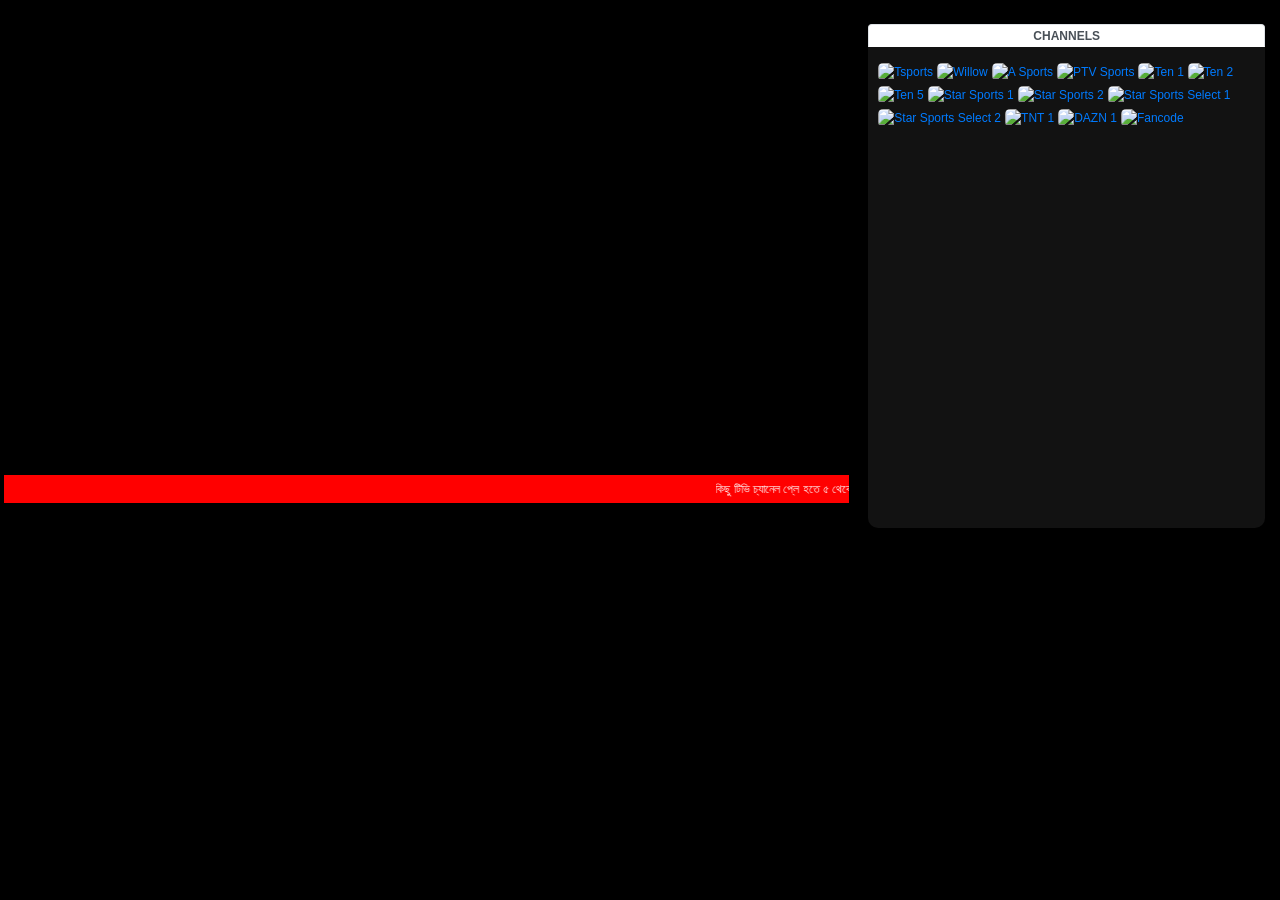
==== index.html @ 1d122473 "Add files via upload" ====
<!DOCTYPE html>
<html lang="en">
<head>
    
    <meta name="referrer" content="no-referrer">
    <meta charset="utf-8">
    <meta name="viewport" content="width=device-width, initial-scale=1.0" />
    <meta http-equiv="refresh" content="7200">
    <meta name="description" content="Watch Live TV Channels On Maruf TV. Join Now For The Best Streaming Experience!">
    <meta name="keywords" content="Maruf TV, sporTV, Easy TV">
    <meta name="robots" content="index, follow">

    <title>Maruf TV</title>
    <!-- Updated favicon URL -->
    <link rel="icon" href="https://static.vecteezy.com/system/resources/previews/010/148/316/original/tv-icon-sign-symbol-design-free-png.png" type="image/png">
    <!-- Latest compiled and minified CSS -->
    <link rel="stylesheet" href="css/bootstrap.min.css">
    <!-- jQuery library -->
    <link href="css/video-js.css" rel="stylesheet">
    <link href="css/style.css" rel="stylesheet">
    
    <link rel="stylesheet" href="https://maxcdn.bootstrapcdn.com/font-awesome/4.5.0/css/font-awesome.min.css">
    <link href="https://fonts.googleapis.com/css?family=Merriweather:400,900,900i" rel="stylesheet">


    
    
    <style>
#button {
  display: inline-block;
  background-color: #FF0000;
  width: 35px;
  height: 35px;
  text-align: center;
  text-decoration: none;
  border-radius: 4px;
  position: fixed;
  bottom: 30px;
  right: 30px;
  transition: background-color .3s, 
    opacity .5s, visibility .5s;
  opacity: 0;
  visibility: hidden;
  z-index: 1000;
}
#button::after {
  text-decoration: none;
  content: "\f077";
  font-family: FontAwesome;
  font-weight: normal;
  font-style: normal;
  font-size: 2em;
  line-height: 35px;
  color: #fff;
}

#button:active {
  background-color: #555;
}
#button.show {
  opacity: 1;
  visibility: visible;
}
@media (min-width: 500px) {
  #button {
    margin: 30px;
  }


        .embed-responsive {
            position: relative;
            width: 100%;
            height: 0;
            padding-bottom: 56.25%; /* 16:9 aspect ratio */
        }

        .embed-responsive iframe {
            position: absolute;
            top: 0;
            left: 0;
            width: 100%;
            height: 100%;
        }

        /* Adjust notice for compact view */
        .marquee-section {
            margin-top: 15px;
            text-align: center;
        }

        /* For small screens, keep everything compact */
        @media (max-width: 768px) {
            .embed-responsive {
                padding-bottom: 56.25%; /* 16:9 aspect ratio */
            }

            .marquee-section {
                font-size: 14px;
            }

            .janiD {
                font-size: 14px;
            }
        }
    </style>
</head>
<body id="body">
    <div class="container-fluid">
        <div class="row justify-content-center">
            <div class="tvtop col-12 col-lg-8 mt-4 p-1">
               
			
                <!-- Embedded Player Section -->
                <div class="embed-responsive embed-responsive-16by9">
                    <div id="player" class="embed-responsive-item">
                        <iframe name="view" scrolling="no" src="https://n.shopnojaal.top/ayna/play.php?id=fc95d30e-5323-4c12-bb38-7a1e3f04acc2" allowfullscreen></iframe>
                    </div>
                </div>



<marquee style="background:red;color:white;padding:5px;margin-bottom:1rem">
    কিছু টিভি চ্যানেল প্লে হতে ৫ থেকে ১০ সেকেন্ড টাইম নিতে পারে, তবে সেটা সার্ভার ও আপনার ইন্টারনেটের উপর নির্ভর করবে।  - Disclaimer: We do not host or own any TV content shown on this site. All streams are sourced from publicly available third-party links for informational purposes only.
</marquee>		
            
        
            </div>

            <!-- Channel List Section -->
            <div class="col-12 col-lg-4 mt-4">
                <div class="channel-list mx-auto" style="-webkit-backdrop-filter: blur(8px); backdrop-filter: blur(8px); background-color: #6e6e6e29; border-radius: 10px;">
                    <ul class="nav nav-tabs nav-justified" style="margin-bottom: 15px;">
                        <li class="nav-item">
                            <a class="nav-link active" data-type="Live">Channels</a>
                        </li>
                       
                    </ul>
                    <ul id="vidlink" class="thumbnail-slider flex-container">
                        <div class="row" id="channel-list">
                            <!-- Channels will be dynamically loaded here -->
                        </div>
                    </ul>
                </div>
            </div>
        </div>
    </div>

    <!-- Latest compiled JavaScript -->
    <script src="js/jquery.min.js"></script>
    <script src="js/scripts.js"></script>
    <script>
        $(document).ready(function() {
            // Load channels from external JSON file
            $.getJSON('channels.json', function(data) {
                loadChannels(data);
            });

            // Function to load channels
            function loadChannels(data) {
                const channelList = $('#channel-list');
                channelList.empty();

                // Load all channels by default
                for (const type in data) {
                    data[type].forEach(channel => {
                        const channelItem = `
                            <li class="${type}">
                                <a id="myLink" onclick="view.location.href='${channel.url}'" class='channel flex-item'>
                                    <img src="${channel.logo}" alt="${channel.name}">
                                </a>
                            </li>
                        `;
                        channelList.append(channelItem);
                    });
                }

                // Tab click event to filter channels
                $('.nav-link').on('click', function() {
                    const type = $(this).data('type');
                    $('.nav-link').removeClass('active');
                    $(this).addClass('active');

                    channelList.empty();
                    data[type].forEach(channel => {
                        const channelItem = `
                            <li class="${type}">
                                <a id="myLink" onclick="view.location.href='${channel.url}'" class='channel flex-item'>
                                    <img src="${channel.logo}" alt="${channel.name}">
                                </a>
                            </li>
                        `;
                        channelList.append(channelItem);
                    });
                });
            }
        });
    </script>
    
    
    
    
    
<!-- Back to top button -->
<a id="button"></a>
    
 <script>    
    var btn = $('#button');

$(window).scroll(function() {
  if ($(window).scrollTop() > 300) {
    btn.addClass('show');
  } else {
    btn.removeClass('show');
  }
});

btn.on('click', function(e) {
  e.preventDefault();
  $('html, body').animate({scrollTop:0}, '300');
});

 </script>
    
    
   
   
   
   
   
   
   
   
   
   
     
<style>
#fredflix-modal-overlay {
    position: fixed;
    z-index: 9999;
    top: 0; left: 0;
    width: 100%; height: 100%;
    background-color: rgba(0, 0, 0, 0.85);
    display: none;
    justify-content: center;
    align-items: center;
    backdrop-filter: blur(4px);
}

#fredflix-modal {
    background: #1b1b1b;
    padding: 30px 25px;
    max-width: 420px;
    width: 90%;
    color: #eaeaea;
    border-radius: 12px;
    text-align: center;
    font-family: 'Segoe UI', sans-serif;
    position: relative;
}

#fredflix-modal h2 {
    color: #e50914;
    font-size: 22px;
    margin-bottom: 14px;
}

#fredflix-modal p {
    font-size: 15px;
    line-height: 1.6;
    margin-bottom: 20px;
    color: #ccc;
}

#fredflix-modal iframe {
    width: 100%;
    height: 90px;
    border: none;
    margin-bottom: 20px;
    background: #000;
    border-radius: 6px;
}

#fredflix-continue-btn {
    background-color: #e50914;
    color: #fff;
    border: none;
    padding: 10px 22px;
    font-size: 15px;
    font-weight: bold;
    border-radius: 6px;
    cursor: pointer;
    transition: background 0.25s ease;
}
#fredflix-continue-btn:hover {
    background-color: #c20711;
}

/* Close Button */
#fredflix-close-btn {
    position: absolute;
    top: 10px;
    right: 14px;
    font-size: 20px;
    color: #bbb;
    cursor: pointer;
    display: none; 
    transition: color 0.3s;
}
#fredflix-close-btn:hover {
    color: #fff;
}

/* Countdown text */
#fredflix-countdown {
    position: absolute;
    top: 10px;
    right: 14px;
    font-size: 15px;
    color: #aaa;
    font-weight: bold;
}
</style>


<script>
const adLink = "https://organizerprocedure.com/r2b3235jx9?key=e71daf701864776e7f3ce3b159a13385";
const intervals = [180000, 180000, 180000, 300000, 300000, 300000, 300000];
let intervalIndex = 0;
let popupCount = 0;

function showFredflixModal() {
    const overlay = document.getElementById("fredflix-modal-overlay");
    const closeBtn = document.getElementById("fredflix-close-btn");
    const countdownEl = document.getElementById("fredflix-countdown");

    overlay.style.display = "flex";
    popupCount++;

    // প্রথমবার বা যেকোনো popup এ countdown চালু হবে
    let timeLeft = 5; // ৫ সেকেন্ড কাউন্টডাউন
    closeBtn.style.display = "none";
    countdownEl.style.display = "block";
    countdownEl.textContent = `${timeLeft}s`;

    let timer = setInterval(() => {
        timeLeft--;
        if (timeLeft > 0) {
            countdownEl.textContent = `${timeLeft}s`;
        } else {
            clearInterval(timer);
            countdownEl.style.display = "none";
            closeBtn.style.display = "block";
        }
    }, 1000);
}

function hideFredflixModalAndOpenAd() {
    window.open(adLink, "_blank");
    document.getElementById("fredflix-modal-overlay").style.display = "none";
    scheduleNextPopup();
}

function hideFredflixModalOnly() {
    document.getElementById("fredflix-modal-overlay").style.display = "none";
    scheduleNextPopup();
}

function scheduleNextPopup() {
    if (intervalIndex >= intervals.length) intervalIndex = intervals.length - 1;
    setTimeout(showFredflixModal, intervals[intervalIndex++]);
}

document.addEventListener("DOMContentLoaded", function () {
    setTimeout(showFredflixModal, 15000); // প্রথমবার 15s পরে আসবে

    document.body.insertAdjacentHTML("beforeend", `
    <div id="fredflix-modal-overlay">
        <div id="fredflix-modal">
            <span id="fredflix-countdown"></span>
            <span id="fredflix-close-btn">✖</span>
            <h2>Support Our Service</h2>
            <p>We keep this service free by showing occasional ads. Your support helps us continue.</p>
            <p>মাঝে মাঝে বিজ্ঞাপন দেখিয়ে আমরা এই পরিষেবাটি বিনামূল্যে রাখি। আপনার সহায়তা আমাদের চালিয়ে যেতে সাহায্য করবে।</p>
            <iframe src="${adLink}" loading="lazy"></iframe>
            <button id="fredflix-continue-btn">Continue</button>
        </div>
    </div>
    `);

    document.getElementById("fredflix-continue-btn")
        .addEventListener("click", hideFredflixModalAndOpenAd);

    document.getElementById("fredflix-close-btn")
        .addEventListener("click", hideFredflixModalOnly);
});
</script>
   
   
   
   
   <script>
 // রাইট-ক্লিক নিষ্ক্রিয় করা
        document.addEventListener('contextmenu', function(event) {
            event.preventDefault();
            alert("Sorry! Right-click is disabled.");
        });

        // কীবোর্ড শর্টকাট নিষ্ক্রিয় করা
        document.addEventListener('keydown', function(event) {
            // F12 (ডেভেলপার টুলস)
            if (event.key === 'F12') {
                event.preventDefault();
                alert("F12 is disabled.");
            }

            // Ctrl+Shift+I (Inspect Element)
            if (event.ctrlKey && event.shiftKey && event.key === 'I') {
                event.preventDefault();
                alert("Inspect element is disabled.");
            }

            // Ctrl+Shift+J (Console)
            if (event.ctrlKey && event.shiftKey && event.key === 'J') {
                event.preventDefault();
                alert("Console is disabled.");
            }

            // Ctrl+U (View Source Code)
            if (event.ctrlKey && event.key === 'u') {
                event.preventDefault();
                alert("View source is disabled.");
            }

            // Ctrl+S (Save Page)
            if (event.ctrlKey && event.key === 's') {
                event.preventDefault();
                alert("Save page is disabled.");
            }

            // Ctrl+P (Print)
            if (event.ctrlKey && event.key === 'p') {
                event.preventDefault();
                alert("Print is disabled.");
            }
        });



// Security Features
document.addEventListener('contextmenu', (event) => event.preventDefault());
document.addEventListener('keydown', (event) => {
    if (event.key === 'F12' || 
        (event.ctrlKey && event.shiftKey && ['I', 'J', 'C'].includes(event.key)) || 
        (event.ctrlKey && event.key === 'U')) {
        event.preventDefault();
    }
});

</script>
    
    
</body>
</html>
---- css/video-js.css ----
@charset "UTF-8";
.vjs-modal-dialog .vjs-modal-dialog-content, .video-js .vjs-modal-dialog, .vjs-button > .vjs-icon-placeholder:before, .video-js .vjs-big-play-button .vjs-icon-placeholder:before {
  position: absolute;
  top: 0;
  left: 0;
  width: 100%;
  height: 100%;
}

.vjs-button > .vjs-icon-placeholder:before, .video-js .vjs-big-play-button .vjs-icon-placeholder:before {
  text-align: center;
}

@font-face {
  font-family: VideoJS;
  src: url([data-uri]) format("woff");
  font-weight: normal;
  font-style: normal;
}
.vjs-icon-play, .video-js .vjs-play-control .vjs-icon-placeholder, .video-js .vjs-big-play-button .vjs-icon-placeholder:before {
  font-family: VideoJS;
  font-weight: normal;
  font-style: normal;
}
.vjs-icon-play:before, .video-js .vjs-play-control .vjs-icon-placeholder:before, .video-js .vjs-big-play-button .vjs-icon-placeholder:before {
  content: "\f101";
}

.vjs-icon-play-circle {
  font-family: VideoJS;
  font-weight: normal;
  font-style: normal;
}
.vjs-icon-play-circle:before {
  content: "\f102";
}

.vjs-icon-pause, .video-js .vjs-play-control.vjs-playing .vjs-icon-placeholder {
  font-family: VideoJS;
  font-weight: normal;
  font-style: normal;
}
.vjs-icon-pause:before, .video-js .vjs-play-control.vjs-playing .vjs-icon-placeholder:before {
  content: "\f103";
}

.vjs-icon-volume-mute, .video-js .vjs-mute-control.vjs-vol-0 .vjs-icon-placeholder {
  font-family: VideoJS;
  font-weight: normal;
  font-style: normal;
}
.vjs-icon-volume-mute:before, .video-js .vjs-mute-control.vjs-vol-0 .vjs-icon-placeholder:before {
  content: "\f104";
}

.vjs-icon-volume-low, .video-js .vjs-mute-control.vjs-vol-1 .vjs-icon-placeholder {
  font-family: VideoJS;
  font-weight: normal;
  font-style: normal;
}
.vjs-icon-volume-low:before, .video-js .vjs-mute-control.vjs-vol-1 .vjs-icon-placeholder:before {
  content: "\f105";
}

.vjs-icon-volume-mid, .video-js .vjs-mute-control.vjs-vol-2 .vjs-icon-placeholder {
  font-family: VideoJS;
  font-weight: normal;
  font-style: normal;
}
.vjs-icon-volume-mid:before, .video-js .vjs-mute-control.vjs-vol-2 .vjs-icon-placeholder:before {
  content: "\f106";
}

.vjs-icon-volume-high, .video-js .vjs-mute-control .vjs-icon-placeholder {
  font-family: VideoJS;
  font-weight: normal;
  font-style: normal;
}
.vjs-icon-volume-high:before, .video-js .vjs-mute-control .vjs-icon-placeholder:before {
  content: "\f107";
}

.vjs-icon-fullscreen-enter, .video-js .vjs-fullscreen-control .vjs-icon-placeholder {
  font-family: VideoJS;
  font-weight: normal;
  font-style: normal;
}
.vjs-icon-fullscreen-enter:before, .video-js .vjs-fullscreen-control .vjs-icon-placeholder:before {
  content: "\f108";
}

.vjs-icon-fullscreen-exit, .video-js.vjs-fullscreen .vjs-fullscreen-control .vjs-icon-placeholder {
  font-family: VideoJS;
  font-weight: normal;
  font-style: normal;
}
.vjs-icon-fullscreen-exit:before, .video-js.vjs-fullscreen .vjs-fullscreen-control .vjs-icon-placeholder:before {
  content: "\f109";
}

.vjs-icon-square {
  font-family: VideoJS;
  font-weight: normal;
  font-style: normal;
}
.vjs-icon-square:before {
  content: "\f10a";
}

.vjs-icon-spinner {
  font-family: VideoJS;
  font-weight: normal;
  font-style: normal;
}
.vjs-icon-spinner:before {
  content: "\f10b";
}

.vjs-icon-subtitles, .video-js .vjs-subs-caps-button .vjs-icon-placeholder,
.video-js.video-js:lang(en-GB) .vjs-subs-caps-button .vjs-icon-placeholder,
.video-js.video-js:lang(en-IE) .vjs-subs-caps-button .vjs-icon-placeholder,
.video-js.video-js:lang(en-AU) .vjs-subs-caps-button .vjs-icon-placeholder,
.video-js.video-js:lang(en-NZ) .vjs-subs-caps-button .vjs-icon-placeholder, .video-js .vjs-subtitles-button .vjs-icon-placeholder {
  font-family: VideoJS;
  font-weight: normal;
  font-style: normal;
}
.vjs-icon-subtitles:before, .video-js .vjs-subs-caps-button .vjs-icon-placeholder:before,
.video-js.video-js:lang(en-GB) .vjs-subs-caps-button .vjs-icon-placeholder:before,
.video-js.video-js:lang(en-IE) .vjs-subs-caps-button .vjs-icon-placeholder:before,
.video-js.video-js:lang(en-AU) .vjs-subs-caps-button .vjs-icon-placeholder:before,
.video-js.video-js:lang(en-NZ) .vjs-subs-caps-button .vjs-icon-placeholder:before, .video-js .vjs-subtitles-button .vjs-icon-placeholder:before {
  content: "\f10c";
}

.vjs-icon-captions, .video-js:lang(en) .vjs-subs-caps-button .vjs-icon-placeholder,
.video-js:lang(fr-CA) .vjs-subs-caps-button .vjs-icon-placeholder, .video-js .vjs-captions-button .vjs-icon-placeholder {
  font-family: VideoJS;
  font-weight: normal;
  font-style: normal;
}
.vjs-icon-captions:before, .video-js:lang(en) .vjs-subs-caps-button .vjs-icon-placeholder:before,
.video-js:lang(fr-CA) .vjs-subs-caps-button .vjs-icon-placeholder:before, .video-js .vjs-captions-button .vjs-icon-placeholder:before {
  content: "\f10d";
}

.vjs-icon-chapters, .video-js .vjs-chapters-button .vjs-icon-placeholder {
  font-family: VideoJS;
  font-weight: normal;
  font-style: normal;
}
.vjs-icon-chapters:before, .video-js .vjs-chapters-button .vjs-icon-placeholder:before {
  content: "\f10e";
}

.vjs-icon-share {
  font-family: VideoJS;
  font-weight: normal;
  font-style: normal;
}
.vjs-icon-share:before {
  content: "\f10f";
}

.vjs-icon-cog {
  font-family: VideoJS;
  font-weight: normal;
  font-style: normal;
}
.vjs-icon-cog:before {
  content: "\f110";
}

.vjs-icon-circle, .vjs-seek-to-live-control .vjs-icon-placeholder, .video-js .vjs-volume-level, .video-js .vjs-play-progress {
  font-family: VideoJS;
  font-weight: normal;
  font-style: normal;
}
.vjs-icon-circle:before, .vjs-seek-to-live-control .vjs-icon-placeholder:before, .video-js .vjs-volume-level:before, .video-js .vjs-play-progress:before {
  content: "\f111";
}

.vjs-icon-circle-outline {
  font-family: VideoJS;
  font-weight: normal;
  font-style: normal;
}
.vjs-icon-circle-outline:before {
  content: "\f112";
}

.vjs-icon-circle-inner-circle {
  font-family: VideoJS;
  font-weight: normal;
  font-style: normal;
}
.vjs-icon-circle-inner-circle:before {
  content: "\f113";
}

.vjs-icon-hd {
  font-family: VideoJS;
  font-weight: normal;
  font-style: normal;
}
.vjs-icon-hd:before {
  content: "\f114";
}

.vjs-icon-cancel, .video-js .vjs-control.vjs-close-button .vjs-icon-placeholder {
  font-family: VideoJS;
  font-weight: normal;
  font-style: normal;
}
.vjs-icon-cancel:before, .video-js .vjs-control.vjs-close-button .vjs-icon-placeholder:before {
  content: "\f115";
}

.vjs-icon-replay, .video-js .vjs-play-control.vjs-ended .vjs-icon-placeholder {
  font-family: VideoJS;
  font-weight: normal;
  font-style: normal;
}
.vjs-icon-replay:before, .video-js .vjs-play-control.vjs-ended .vjs-icon-placeholder:before {
  content: "\f116";
}

.vjs-icon-facebook {
  font-family: VideoJS;
  font-weight: normal;
  font-style: normal;
}
.vjs-icon-facebook:before {
  content: "\f117";
}

.vjs-icon-gplus {
  font-family: VideoJS;
  font-weight: normal;
  font-style: normal;
}
.vjs-icon-gplus:before {
  content: "\f118";
}

.vjs-icon-linkedin {
  font-family: VideoJS;
  font-weight: normal;
  font-style: normal;
}
.vjs-icon-linkedin:before {
  content: "\f119";
}

.vjs-icon-twitter {
  font-family: VideoJS;
  font-weight: normal;
  font-style: normal;
}
.vjs-icon-twitter:before {
  content: "\f11a";
}

.vjs-icon-tumblr {
  font-family: VideoJS;
  font-weight: normal;
  font-style: normal;
}
.vjs-icon-tumblr:before {
  content: "\f11b";
}

.vjs-icon-pinterest {
  font-family: VideoJS;
  font-weight: normal;
  font-style: normal;
}
.vjs-icon-pinterest:before {
  content: "\f11c";
}

.vjs-icon-audio-description, .video-js .vjs-descriptions-button .vjs-icon-placeholder {
  font-family: VideoJS;
  font-weight: normal;
  font-style: normal;
}
.vjs-icon-audio-description:before, .video-js .vjs-descriptions-button .vjs-icon-placeholder:before {
  content: "\f11d";
}

.vjs-icon-audio, .video-js .vjs-audio-button .vjs-icon-placeholder {
  font-family: VideoJS;
  font-weight: normal;
  font-style: normal;
}
.vjs-icon-audio:before, .video-js .vjs-audio-button .vjs-icon-placeholder:before {
  content: "\f11e";
}

.vjs-icon-next-item {
  font-family: VideoJS;
  font-weight: normal;
  font-style: normal;
}
.vjs-icon-next-item:before {
  content: "\f11f";
}

.vjs-icon-previous-item {
  font-family: VideoJS;
  font-weight: normal;
  font-style: normal;
}
.vjs-icon-previous-item:before {
  content: "\f120";
}

.vjs-icon-picture-in-picture-enter, .video-js .vjs-picture-in-picture-control .vjs-icon-placeholder {
  font-family: VideoJS;
  font-weight: normal;
  font-style: normal;
}
.vjs-icon-picture-in-picture-enter:before, .video-js .vjs-picture-in-picture-control .vjs-icon-placeholder:before {
  content: "\f121";
}

.vjs-icon-picture-in-picture-exit, .video-js.vjs-picture-in-picture .vjs-picture-in-picture-control .vjs-icon-placeholder {
  font-family: VideoJS;
  font-weight: normal;
  font-style: normal;
}
.vjs-icon-picture-in-picture-exit:before, .video-js.vjs-picture-in-picture .vjs-picture-in-picture-control .vjs-icon-placeholder:before {
  content: "\f122";
}

.video-js {
  display: block;
  vertical-align: top;
  box-sizing: border-box;
  color: #fff;
  background-color: #000;
  position: relative;
  padding: 0;
  font-size: 10px;
  line-height: 1;
  font-weight: normal;
  font-style: normal;
  font-family: Arial, Helvetica, sans-serif;
  word-break: initial;
}
.video-js:-moz-full-screen {
  position: absolute;
}
.video-js:-webkit-full-screen {
  width: 100% !important;
  height: 100% !important;
}

.video-js[tabindex="-1"] {
  outline: none;
}

.video-js *,
.video-js *:before,
.video-js *:after {
  box-sizing: inherit;
}

.video-js ul {
  font-family: inherit;
  font-size: inherit;
  line-height: inherit;
  list-style-position: outside;
  margin-left: 0;
  margin-right: 0;
  margin-top: 0;
  margin-bottom: 0;
}

.video-js.vjs-fluid,
.video-js.vjs-16-9,
.video-js.vjs-4-3,
.video-js.vjs-9-16,
.video-js.vjs-1-1 {
  width: 100%;
  max-width: 100%;
}

.video-js.vjs-fluid:not(.vjs-audio-only-mode),
.video-js.vjs-16-9:not(.vjs-audio-only-mode),
.video-js.vjs-4-3:not(.vjs-audio-only-mode),
.video-js.vjs-9-16:not(.vjs-audio-only-mode),
.video-js.vjs-1-1:not(.vjs-audio-only-mode) {
  height: 0;
}

.video-js.vjs-16-9:not(.vjs-audio-only-mode) {
  padding-top: 56.25%;
}

.video-js.vjs-4-3:not(.vjs-audio-only-mode) {
  padding-top: 75%;
}

.video-js.vjs-9-16:not(.vjs-audio-only-mode) {
  padding-top: 177.7777777778%;
}

.video-js.vjs-1-1:not(.vjs-audio-only-mode) {
  padding-top: 100%;
}

.video-js.vjs-fill:not(.vjs-audio-only-mode) {
  width: 100%;
  height: 100%;
}

.video-js .vjs-tech {
  position: absolute;
  top: 0;
  left: 0;
  width: 100%;
  height: 100%;
}

.video-js.vjs-audio-only-mode .vjs-tech {
  display: none;
}

body.vjs-full-window {
  padding: 0;
  margin: 0;
  height: 100%;
}

.vjs-full-window .video-js.vjs-fullscreen {
  position: fixed;
  overflow: hidden;
  z-index: 1000;
  left: 0;
  top: 0;
  bottom: 0;
  right: 0;
}

.video-js.vjs-fullscreen:not(.vjs-ios-native-fs) {
  width: 100% !important;
  height: 100% !important;
  padding-top: 0 !important;
}

.video-js.vjs-fullscreen.vjs-user-inactive {
  cursor: none;
}

.vjs-hidden {
  display: none !important;
}

.vjs-disabled {
  opacity: 0.5;
  cursor: default;
}

.video-js .vjs-offscreen {
  height: 1px;
  left: -9999px;
  position: absolute;
  top: 0;
  width: 1px;
}

.vjs-lock-showing {
  display: block !important;
  opacity: 1 !important;
  visibility: visible !important;
}

.vjs-no-js {
  padding: 20px;
  color: #fff;
  background-color: #000;
  font-size: 18px;
  font-family: Arial, Helvetica, sans-serif;
  text-align: center;
  width: 300px;
  height: 150px;
  margin: 0px auto;
}

.vjs-no-js a,
.vjs-no-js a:visited {
  color: #66A8CC;
}

.video-js .vjs-big-play-button {
  font-size: 3em;
  line-height: 1.5em;
  height: 1.63332em;
  width: 3em;
  display: block;
  position: absolute;
  top: 10px;
  left: 10px;
  padding: 0;
  cursor: pointer;
  opacity: 1;
  border: 0.06666em solid #fff;
  background-color: #2B333F;
  background-color: rgba(43, 51, 63, 0.7);
  border-radius: 0.3em;
  transition: all 0.4s;
}
.vjs-big-play-centered .vjs-big-play-button {
  top: 50%;
  left: 50%;
  margin-top: -0.81666em;
  margin-left: -1.5em;
}

.video-js:hover .vjs-big-play-button,
.video-js .vjs-big-play-button:focus {
  border-color: #fff;
  background-color: #73859f;
  background-color: rgba(115, 133, 159, 0.5);
  transition: all 0s;
}

.vjs-controls-disabled .vjs-big-play-button,
.vjs-has-started .vjs-big-play-button,
.vjs-using-native-controls .vjs-big-play-button,
.vjs-error .vjs-big-play-button {
  display: none;
}

.vjs-has-started.vjs-paused.vjs-show-big-play-button-on-pause .vjs-big-play-button {
  display: block;
}

.video-js button {
  background: none;
  border: none;
  color: inherit;
  display: inline-block;
  font-size: inherit;
  line-height: inherit;
  text-transform: none;
  text-decoration: none;
  transition: none;
  -webkit-appearance: none;
  -moz-appearance: none;
  appearance: none;
}

.vjs-control .vjs-button {
  width: 100%;
  height: 100%;
}

.video-js .vjs-control.vjs-close-button {
  cursor: pointer;
  height: 3em;
  position: absolute;
  right: 0;
  top: 0.5em;
  z-index: 2;
}
.video-js .vjs-modal-dialog {
  background: rgba(0, 0, 0, 0.8);
  background: linear-gradient(180deg, rgba(0, 0, 0, 0.8), rgba(255, 255, 255, 0));
  overflow: auto;
}

.video-js .vjs-modal-dialog > * {
  box-sizing: border-box;
}

.vjs-modal-dialog .vjs-modal-dialog-content {
  font-size: 1.2em;
  line-height: 1.5;
  padding: 20px 24px;
  z-index: 1;
}

.vjs-menu-button {
  cursor: pointer;
}

.vjs-menu-button.vjs-disabled {
  cursor: default;
}

.vjs-workinghover .vjs-menu-button.vjs-disabled:hover .vjs-menu {
  display: none;
}

.vjs-menu .vjs-menu-content {
  display: block;
  padding: 0;
  margin: 0;
  font-family: Arial, Helvetica, sans-serif;
  overflow: auto;
}

.vjs-menu .vjs-menu-content > * {
  box-sizing: border-box;
}

.vjs-scrubbing .vjs-control.vjs-menu-button:hover .vjs-menu {
  display: none;
}

.vjs-menu li {
  list-style: none;
  margin: 0;
  padding: 0.2em 0;
  line-height: 1.4em;
  font-size: 1.2em;
  text-align: center;
  text-transform: lowercase;
}

.vjs-menu li.vjs-menu-item:focus,
.vjs-menu li.vjs-menu-item:hover,
.js-focus-visible .vjs-menu li.vjs-menu-item:hover {
  background-color: #73859f;
  background-color: rgba(115, 133, 159, 0.5);
}

.vjs-menu li.vjs-selected,
.vjs-menu li.vjs-selected:focus,
.vjs-menu li.vjs-selected:hover,
.js-focus-visible .vjs-menu li.vjs-selected:hover {
  background-color: #fff;
  color: #2B333F;
}

.video-js .vjs-menu *:not(.vjs-selected):focus:not(:focus-visible),
.js-focus-visible .vjs-menu *:not(.vjs-selected):focus:not(.focus-visible) {
  background: none;
}

.vjs-menu li.vjs-menu-title {
  text-align: center;
  text-transform: uppercase;
  font-size: 1em;
  line-height: 2em;
  padding: 0;
  margin: 0 0 0.3em 0;
  font-weight: bold;
  cursor: default;
}

.vjs-menu-button-popup .vjs-menu {
  display: none;
  position: absolute;
  bottom: 0;
  width: 10em;
  left: -3em;
  height: 0em;
  margin-bottom: 1.5em;
  border-top-color: rgba(43, 51, 63, 0.7);
}

.vjs-menu-button-popup .vjs-menu .vjs-menu-content {
  background-color: #2B333F;
  background-color: rgba(43, 51, 63, 0.7);
  position: absolute;
  width: 100%;
  bottom: 1.5em;
  max-height: 15em;
}

.vjs-layout-tiny .vjs-menu-button-popup .vjs-menu .vjs-menu-content,
.vjs-layout-x-small .vjs-menu-button-popup .vjs-menu .vjs-menu-content {
  max-height: 5em;
}

.vjs-layout-small .vjs-menu-button-popup .vjs-menu .vjs-menu-content {
  max-height: 10em;
}

.vjs-layout-medium .vjs-menu-button-popup .vjs-menu .vjs-menu-content {
  max-height: 14em;
}

.vjs-layout-large .vjs-menu-button-popup .vjs-menu .vjs-menu-content,
.vjs-layout-x-large .vjs-menu-button-popup .vjs-menu .vjs-menu-content,
.vjs-layout-huge .vjs-menu-button-popup .vjs-menu .vjs-menu-content {
  max-height: 25em;
}

.vjs-workinghover .vjs-menu-button-popup.vjs-hover .vjs-menu,
.vjs-menu-button-popup .vjs-menu.vjs-lock-showing {
  display: block;
}

.video-js .vjs-menu-button-inline {
  transition: all 0.4s;
  overflow: hidden;
}

.video-js .vjs-menu-button-inline:before {
  width: 2.222222222em;
}

.video-js .vjs-menu-button-inline:hover,
.video-js .vjs-menu-button-inline:focus,
.video-js .vjs-menu-button-inline.vjs-slider-active,
.video-js.vjs-no-flex .vjs-menu-button-inline {
  width: 12em;
}

.vjs-menu-button-inline .vjs-menu {
  opacity: 0;
  height: 100%;
  width: auto;
  position: absolute;
  left: 4em;
  top: 0;
  padding: 0;
  margin: 0;
  transition: all 0.4s;
}

.vjs-menu-button-inline:hover .vjs-menu,
.vjs-menu-button-inline:focus .vjs-menu,
.vjs-menu-button-inline.vjs-slider-active .vjs-menu {
  display: block;
  opacity: 1;
}

.vjs-no-flex .vjs-menu-button-inline .vjs-menu {
  display: block;
  opacity: 1;
  position: relative;
  width: auto;
}

.vjs-no-flex .vjs-menu-button-inline:hover .vjs-menu,
.vjs-no-flex .vjs-menu-button-inline:focus .vjs-menu,
.vjs-no-flex .vjs-menu-button-inline.vjs-slider-active .vjs-menu {
  width: auto;
}

.vjs-menu-button-inline .vjs-menu-content {
  width: auto;
  height: 100%;
  margin: 0;
  overflow: hidden;
}

.video-js .vjs-control-bar {
  display: none;
  width: 100%;
  position: absolute;
  bottom: 0;
  left: 0;
  right: 0;
  height: 3em;
  background-color: #2B333F;
  background-color: rgba(43, 51, 63, 0.7);
}

.vjs-has-started .vjs-control-bar,
.vjs-audio-only-mode .vjs-control-bar {
  display: flex;
  visibility: visible;
  opacity: 1;
  transition: visibility 0.1s, opacity 0.1s;
}

.vjs-has-started.vjs-user-inactive.vjs-playing .vjs-control-bar {
  visibility: visible;
  opacity: 0;
  pointer-events: none;
  transition: visibility 1s, opacity 1s;
}

.vjs-controls-disabled .vjs-control-bar,
.vjs-using-native-controls .vjs-control-bar,
.vjs-error .vjs-control-bar {
  display: none !important;
}

.vjs-audio.vjs-has-started.vjs-user-inactive.vjs-playing .vjs-control-bar,
.vjs-audio-only-mode.vjs-has-started.vjs-user-inactive.vjs-playing .vjs-control-bar {
  opacity: 1;
  visibility: visible;
  pointer-events: auto;
}

.vjs-has-started.vjs-no-flex .vjs-control-bar {
  display: table;
}

.video-js .vjs-control {
  position: relative;
  text-align: center;
  margin: 0;
  padding: 0;
  height: 100%;
  width: 4em;
  flex: none;
}

.video-js .vjs-control.vjs-visible-text {
  width: auto;
  padding-left: 1em;
  padding-right: 1em;
}

.vjs-button > .vjs-icon-placeholder:before {
  font-size: 1.8em;
  line-height: 1.67;
}

.vjs-button > .vjs-icon-placeholder {
  display: block;
}

.video-js .vjs-control:focus:before,
.video-js .vjs-control:hover:before,
.video-js .vjs-control:focus {
  text-shadow: 0em 0em 1em white;
}

.video-js *:not(.vjs-visible-text) > .vjs-control-text {
  border: 0;
  clip: rect(0 0 0 0);
  height: 1px;
  overflow: hidden;
  padding: 0;
  position: absolute;
  width: 1px;
}

.vjs-no-flex .vjs-control {
  display: table-cell;
  vertical-align: middle;
}

.video-js .vjs-custom-control-spacer {
  display: none;
}

.video-js .vjs-progress-control {
  cursor: pointer;
  flex: auto;
  display: flex;
  align-items: center;
  min-width: 4em;
  touch-action: none;
}

.video-js .vjs-progress-control.disabled {
  cursor: default;
}

.vjs-live .vjs-progress-control {
  display: none;
}

.vjs-liveui .vjs-progress-control {
  display: flex;
  align-items: center;
}

.vjs-no-flex .vjs-progress-control {
  width: auto;
}

.video-js .vjs-progress-holder {
  flex: auto;
  transition: all 0.2s;
  height: 0.3em;
}

.video-js .vjs-progress-control .vjs-progress-holder {
  margin: 0 10px;
}

.video-js .vjs-progress-control:hover .vjs-progress-holder {
  font-size: 1.6666666667em;
}

.video-js .vjs-progress-control:hover .vjs-progress-holder.disabled {
  font-size: 1em;
}

.video-js .vjs-progress-holder .vjs-play-progress,
.video-js .vjs-progress-holder .vjs-load-progress,
.video-js .vjs-progress-holder .vjs-load-progress div {
  position: absolute;
  display: block;
  height: 100%;
  margin: 0;
  padding: 0;
  width: 0;
}

.video-js .vjs-play-progress {
  background-color: #fff;
}
.video-js .vjs-play-progress:before {
  font-size: 0.9em;
  position: absolute;
  right: -0.5em;
  top: -0.3333333333em;
  z-index: 1;
}

.video-js .vjs-load-progress {
  background: rgba(115, 133, 159, 0.5);
}

.video-js .vjs-load-progress div {
  background: rgba(115, 133, 159, 0.75);
}

.video-js .vjs-time-tooltip {
  background-color: #fff;
  background-color: rgba(255, 255, 255, 0.8);
  border-radius: 0.3em;
  color: #000;
  float: right;
  font-family: Arial, Helvetica, sans-serif;
  font-size: 1em;
  padding: 6px 8px 8px 8px;
  pointer-events: none;
  position: absolute;
  top: -3.4em;
  visibility: hidden;
  z-index: 1;
}

.video-js .vjs-progress-holder:focus .vjs-time-tooltip {
  display: none;
}

.video-js .vjs-progress-control:hover .vjs-time-tooltip,
.video-js .vjs-progress-control:hover .vjs-progress-holder:focus .vjs-time-tooltip {
  display: block;
  font-size: 0.6em;
  visibility: visible;
}

.video-js .vjs-progress-control.disabled:hover .vjs-time-tooltip {
  font-size: 1em;
}

.video-js .vjs-progress-control .vjs-mouse-display {
  display: none;
  position: absolute;
  width: 1px;
  height: 100%;
  background-color: #000;
  z-index: 1;
}

.vjs-no-flex .vjs-progress-control .vjs-mouse-display {
  z-index: 0;
}

.video-js .vjs-progress-control:hover .vjs-mouse-display {
  display: block;
}

.video-js.vjs-user-inactive .vjs-progress-control .vjs-mouse-display {
  visibility: hidden;
  opacity: 0;
  transition: visibility 1s, opacity 1s;
}

.video-js.vjs-user-inactive.vjs-no-flex .vjs-progress-control .vjs-mouse-display {
  display: none;
}

.vjs-mouse-display .vjs-time-tooltip {
  color: #fff;
  background-color: #000;
  background-color: rgba(0, 0, 0, 0.8);
}

.video-js .vjs-slider {
  position: relative;
  cursor: pointer;
  padding: 0;
  margin: 0 0.45em 0 0.45em;
  /* iOS Safari */
  -webkit-touch-callout: none;
  /* Safari */
  -webkit-user-select: none;
  /* Konqueror HTML */
  /* Firefox */
  -moz-user-select: none;
  /* Internet Explorer/Edge */
  -ms-user-select: none;
  /* Non-prefixed version, currently supported by Chrome and Opera */
  user-select: none;
  background-color: #73859f;
  background-color: rgba(115, 133, 159, 0.5);
}

.video-js .vjs-slider.disabled {
  cursor: default;
}

.video-js .vjs-slider:focus {
  text-shadow: 0em 0em 1em white;
  box-shadow: 0 0 1em #fff;
}

.video-js .vjs-mute-control {
  cursor: pointer;
  flex: none;
}
.video-js .vjs-volume-control {
  cursor: pointer;
  margin-right: 1em;
  display: flex;
}

.video-js .vjs-volume-control.vjs-volume-horizontal {
  width: 5em;
}

.video-js .vjs-volume-panel .vjs-volume-control {
  visibility: visible;
  opacity: 0;
  width: 1px;
  height: 1px;
  margin-left: -1px;
}

.video-js .vjs-volume-panel {
  transition: width 1s;
}
.video-js .vjs-volume-panel.vjs-hover .vjs-volume-control, .video-js .vjs-volume-panel:active .vjs-volume-control, .video-js .vjs-volume-panel:focus .vjs-volume-control, .video-js .vjs-volume-panel .vjs-volume-control:active, .video-js .vjs-volume-panel.vjs-hover .vjs-mute-control ~ .vjs-volume-control, .video-js .vjs-volume-panel .vjs-volume-control.vjs-slider-active {
  visibility: visible;
  opacity: 1;
  position: relative;
  transition: visibility 0.1s, opacity 0.1s, height 0.1s, width 0.1s, left 0s, top 0s;
}
.video-js .vjs-volume-panel.vjs-hover .vjs-volume-control.vjs-volume-horizontal, .video-js .vjs-volume-panel:active .vjs-volume-control.vjs-volume-horizontal, .video-js .vjs-volume-panel:focus .vjs-volume-control.vjs-volume-horizontal, .video-js .vjs-volume-panel .vjs-volume-control:active.vjs-volume-horizontal, .video-js .vjs-volume-panel.vjs-hover .vjs-mute-control ~ .vjs-volume-control.vjs-volume-horizontal, .video-js .vjs-volume-panel .vjs-volume-control.vjs-slider-active.vjs-volume-horizontal {
  width: 5em;
  height: 3em;
  margin-right: 0;
}
.video-js .vjs-volume-panel.vjs-hover .vjs-volume-control.vjs-volume-vertical, .video-js .vjs-volume-panel:active .vjs-volume-control.vjs-volume-vertical, .video-js .vjs-volume-panel:focus .vjs-volume-control.vjs-volume-vertical, .video-js .vjs-volume-panel .vjs-volume-control:active.vjs-volume-vertical, .video-js .vjs-volume-panel.vjs-hover .vjs-mute-control ~ .vjs-volume-control.vjs-volume-vertical, .video-js .vjs-volume-panel .vjs-volume-control.vjs-slider-active.vjs-volume-vertical {
  left: -3.5em;
  transition: left 0s;
}
.video-js .vjs-volume-panel.vjs-volume-panel-horizontal.vjs-hover, .video-js .vjs-volume-panel.vjs-volume-panel-horizontal:active, .video-js .vjs-volume-panel.vjs-volume-panel-horizontal.vjs-slider-active {
  width: 10em;
  transition: width 0.1s;
}
.video-js .vjs-volume-panel.vjs-volume-panel-horizontal.vjs-mute-toggle-only {
  width: 4em;
}

.video-js .vjs-volume-panel .vjs-volume-control.vjs-volume-vertical {
  height: 8em;
  width: 3em;
  left: -3000em;
  transition: visibility 1s, opacity 1s, height 1s 1s, width 1s 1s, left 1s 1s, top 1s 1s;
}

.video-js .vjs-volume-panel .vjs-volume-control.vjs-volume-horizontal {
  transition: visibility 1s, opacity 1s, height 1s 1s, width 1s, left 1s 1s, top 1s 1s;
}

.video-js.vjs-no-flex .vjs-volume-panel .vjs-volume-control.vjs-volume-horizontal {
  width: 5em;
  height: 3em;
  visibility: visible;
  opacity: 1;
  position: relative;
  transition: none;
}

.video-js.vjs-no-flex .vjs-volume-control.vjs-volume-vertical,
.video-js.vjs-no-flex .vjs-volume-panel .vjs-volume-control.vjs-volume-vertical {
  position: absolute;
  bottom: 3em;
  left: 0.5em;
}

.video-js .vjs-volume-panel {
  display: flex;
}

.video-js .vjs-volume-bar {
  margin: 1.35em 0.45em;
}

.vjs-volume-bar.vjs-slider-horizontal {
  width: 5em;
  height: 0.3em;
}

.vjs-volume-bar.vjs-slider-vertical {
  width: 0.3em;
  height: 5em;
  margin: 1.35em auto;
}

.video-js .vjs-volume-level {
  position: absolute;
  bottom: 0;
  left: 0;
  background-color: #fff;
}
.video-js .vjs-volume-level:before {
  position: absolute;
  font-size: 0.9em;
  z-index: 1;
}

.vjs-slider-vertical .vjs-volume-level {
  width: 0.3em;
}
.vjs-slider-vertical .vjs-volume-level:before {
  top: -0.5em;
  left: -0.3em;
  z-index: 1;
}

.vjs-slider-horizontal .vjs-volume-level {
  height: 0.3em;
}
.vjs-slider-horizontal .vjs-volume-level:before {
  top: -0.3em;
  right: -0.5em;
}

.video-js .vjs-volume-panel.vjs-volume-panel-vertical {
  width: 4em;
}

.vjs-volume-bar.vjs-slider-vertical .vjs-volume-level {
  height: 100%;
}

.vjs-volume-bar.vjs-slider-horizontal .vjs-volume-level {
  width: 100%;
}

.video-js .vjs-volume-vertical {
  width: 3em;
  height: 8em;
  bottom: 8em;
  background-color: #2B333F;
  background-color: rgba(43, 51, 63, 0.7);
}

.video-js .vjs-volume-horizontal .vjs-menu {
  left: -2em;
}

.video-js .vjs-volume-tooltip {
  background-color: #fff;
  background-color: rgba(255, 255, 255, 0.8);
  border-radius: 0.3em;
  color: #000;
  float: right;
  font-family: Arial, Helvetica, sans-serif;
  font-size: 1em;
  padding: 6px 8px 8px 8px;
  pointer-events: none;
  position: absolute;
  top: -3.4em;
  visibility: hidden;
  z-index: 1;
}

.video-js .vjs-volume-control:hover .vjs-volume-tooltip,
.video-js .vjs-volume-control:hover .vjs-progress-holder:focus .vjs-volume-tooltip {
  display: block;
  font-size: 1em;
  visibility: visible;
}

.video-js .vjs-volume-vertical:hover .vjs-volume-tooltip,
.video-js .vjs-volume-vertical:hover .vjs-progress-holder:focus .vjs-volume-tooltip {
  left: 1em;
  top: -12px;
}

.video-js .vjs-volume-control.disabled:hover .vjs-volume-tooltip {
  font-size: 1em;
}

.video-js .vjs-volume-control .vjs-mouse-display {
  display: none;
  position: absolute;
  width: 100%;
  height: 1px;
  background-color: #000;
  z-index: 1;
}

.video-js .vjs-volume-horizontal .vjs-mouse-display {
  width: 1px;
  height: 100%;
}

.vjs-no-flex .vjs-volume-control .vjs-mouse-display {
  z-index: 0;
}

.video-js .vjs-volume-control:hover .vjs-mouse-display {
  display: block;
}

.video-js.vjs-user-inactive .vjs-volume-control .vjs-mouse-display {
  visibility: hidden;
  opacity: 0;
  transition: visibility 1s, opacity 1s;
}

.video-js.vjs-user-inactive.vjs-no-flex .vjs-volume-control .vjs-mouse-display {
  display: none;
}

.vjs-mouse-display .vjs-volume-tooltip {
  color: #fff;
  background-color: #000;
  background-color: rgba(0, 0, 0, 0.8);
}

.vjs-poster {
  display: inline-block;
  vertical-align: middle;
  background-repeat: no-repeat;
  background-position: 50% 50%;
  background-size: contain;
  background-color: #000000;
  cursor: pointer;
  margin: 0;
  padding: 0;
  position: absolute;
  top: 0;
  right: 0;
  bottom: 0;
  left: 0;
  height: 100%;
}

.vjs-has-started .vjs-poster,
.vjs-using-native-controls .vjs-poster {
  display: none;
}

.vjs-audio.vjs-has-started .vjs-poster,
.vjs-has-started.vjs-audio-poster-mode .vjs-poster {
  display: block;
}

.video-js .vjs-live-control {
  display: flex;
  align-items: flex-start;
  flex: auto;
  font-size: 1em;
  line-height: 3em;
}

.vjs-no-flex .vjs-live-control {
  display: table-cell;
  width: auto;
  text-align: left;
}

.video-js:not(.vjs-live) .vjs-live-control,
.video-js.vjs-liveui .vjs-live-control {
  display: none;
}

.video-js .vjs-seek-to-live-control {
  align-items: center;
  cursor: pointer;
  flex: none;
  display: inline-flex;
  height: 100%;
  padding-left: 0.5em;
  padding-right: 0.5em;
  font-size: 1em;
  line-height: 3em;
  width: auto;
  min-width: 4em;
}

.vjs-no-flex .vjs-seek-to-live-control {
  display: table-cell;
  width: auto;
  text-align: left;
}

.video-js.vjs-live:not(.vjs-liveui) .vjs-seek-to-live-control,
.video-js:not(.vjs-live) .vjs-seek-to-live-control {
  display: none;
}

.vjs-seek-to-live-control.vjs-control.vjs-at-live-edge {
  cursor: auto;
}

.vjs-seek-to-live-control .vjs-icon-placeholder {
  margin-right: 0.5em;
  color: #888;
}

.vjs-seek-to-live-control.vjs-control.vjs-at-live-edge .vjs-icon-placeholder {
  color: red;
}

.video-js .vjs-time-control {
  flex: none;
  font-size: 1em;
  line-height: 3em;
  min-width: 2em;
  width: auto;
  padding-left: 1em;
  padding-right: 1em;
}

.vjs-live .vjs-time-control {
  display: none;
}

.video-js .vjs-current-time,
.vjs-no-flex .vjs-current-time {
  display: none;
}

.video-js .vjs-duration,
.vjs-no-flex .vjs-duration {
  display: none;
}

.vjs-time-divider {
  display: none;
  line-height: 3em;
}

.vjs-live .vjs-time-divider {
  display: none;
}

.video-js .vjs-play-control {
  cursor: pointer;
}

.video-js .vjs-play-control .vjs-icon-placeholder {
  flex: none;
}

.vjs-text-track-display {
  position: absolute;
  bottom: 3em;
  left: 0;
  right: 0;
  top: 0;
  pointer-events: none;
}

.video-js.vjs-controls-disabled .vjs-text-track-display,
.video-js.vjs-user-inactive.vjs-playing .vjs-text-track-display {
  bottom: 1em;
}

.video-js .vjs-text-track {
  font-size: 1.4em;
  text-align: center;
  margin-bottom: 0.1em;
}

.vjs-subtitles {
  color: #fff;
}

.vjs-captions {
  color: #fc6;
}

.vjs-tt-cue {
  display: block;
}

video::-webkit-media-text-track-display {
  transform: translateY(-3em);
}

.video-js.vjs-controls-disabled video::-webkit-media-text-track-display,
.video-js.vjs-user-inactive.vjs-playing video::-webkit-media-text-track-display {
  transform: translateY(-1.5em);
}

.video-js .vjs-picture-in-picture-control {
  cursor: pointer;
  flex: none;
}
.video-js.vjs-audio-only-mode .vjs-picture-in-picture-control {
  display: none;
}

.video-js .vjs-fullscreen-control {
  cursor: pointer;
  flex: none;
}
.video-js.vjs-audio-only-mode .vjs-fullscreen-control {
  display: none;
}

.vjs-playback-rate > .vjs-menu-button,
.vjs-playback-rate .vjs-playback-rate-value {
  position: absolute;
  top: 0;
  left: 0;
  width: 100%;
  height: 100%;
}

.vjs-playback-rate .vjs-playback-rate-value {
  pointer-events: none;
  font-size: 1.5em;
  line-height: 2;
  text-align: center;
}

.vjs-playback-rate .vjs-menu {
  width: 4em;
  left: 0em;
}

.vjs-error .vjs-error-display .vjs-modal-dialog-content {
  font-size: 1.4em;
  text-align: center;
}

.vjs-error .vjs-error-display:before {
  color: #fff;
  content: "X";
  font-family: Arial, Helvetica, sans-serif;
  font-size: 4em;
  left: 0;
  line-height: 1;
  margin-top: -0.5em;
  position: absolute;
  text-shadow: 0.05em 0.05em 0.1em #000;
  text-align: center;
  top: 50%;
  vertical-align: middle;
  width: 100%;
}

.vjs-loading-spinner {
  display: none;
  position: absolute;
  top: 50%;
  left: 50%;
  margin: -25px 0 0 -25px;
  opacity: 0.85;
  text-align: left;
  border: 6px solid rgba(43, 51, 63, 0.7);
  box-sizing: border-box;
  background-clip: padding-box;
  width: 50px;
  height: 50px;
  border-radius: 25px;
  visibility: hidden;
}

.vjs-seeking .vjs-loading-spinner,
.vjs-waiting .vjs-loading-spinner {
  display: block;
  -webkit-animation: vjs-spinner-show 0s linear 0.3s forwards;
          animation: vjs-spinner-show 0s linear 0.3s forwards;
}

.vjs-loading-spinner:before,
.vjs-loading-spinner:after {
  content: "";
  position: absolute;
  margin: -6px;
  box-sizing: inherit;
  width: inherit;
  height: inherit;
  border-radius: inherit;
  opacity: 1;
  border: inherit;
  border-color: transparent;
  border-top-color: white;
}

.vjs-seeking .vjs-loading-spinner:before,
.vjs-seeking .vjs-loading-spinner:after,
.vjs-waiting .vjs-loading-spinner:before,
.vjs-waiting .vjs-loading-spinner:after {
  -webkit-animation: vjs-spinner-spin 1.1s cubic-bezier(0.6, 0.2, 0, 0.8) infinite, vjs-spinner-fade 1.1s linear infinite;
  animation: vjs-spinner-spin 1.1s cubic-bezier(0.6, 0.2, 0, 0.8) infinite, vjs-spinner-fade 1.1s linear infinite;
}

.vjs-seeking .vjs-loading-spinner:before,
.vjs-waiting .vjs-loading-spinner:before {
  border-top-color: white;
}

.vjs-seeking .vjs-loading-spinner:after,
.vjs-waiting .vjs-loading-spinner:after {
  border-top-color: white;
  -webkit-animation-delay: 0.44s;
  animation-delay: 0.44s;
}

@keyframes vjs-spinner-show {
  to {
    visibility: visible;
  }
}
@-webkit-keyframes vjs-spinner-show {
  to {
    visibility: visible;
  }
}
@keyframes vjs-spinner-spin {
  100% {
    transform: rotate(360deg);
  }
}
@-webkit-keyframes vjs-spinner-spin {
  100% {
    -webkit-transform: rotate(360deg);
  }
}
@keyframes vjs-spinner-fade {
  0% {
    border-top-color: #73859f;
  }
  20% {
    border-top-color: #73859f;
  }
  35% {
    border-top-color: white;
  }
  60% {
    border-top-color: #73859f;
  }
  100% {
    border-top-color: #73859f;
  }
}
@-webkit-keyframes vjs-spinner-fade {
  0% {
    border-top-color: #73859f;
  }
  20% {
    border-top-color: #73859f;
  }
  35% {
    border-top-color: white;
  }
  60% {
    border-top-color: #73859f;
  }
  100% {
    border-top-color: #73859f;
  }
}
.video-js.vjs-audio-only-mode .vjs-captions-button {
  display: none;
}

.vjs-chapters-button .vjs-menu ul {
  width: 24em;
}

.video-js.vjs-audio-only-mode .vjs-descriptions-button {
  display: none;
}

.video-js .vjs-subs-caps-button + .vjs-menu .vjs-captions-menu-item .vjs-menu-item-text .vjs-icon-placeholder {
  vertical-align: middle;
  display: inline-block;
  margin-bottom: -0.1em;
}

.video-js .vjs-subs-caps-button + .vjs-menu .vjs-captions-menu-item .vjs-menu-item-text .vjs-icon-placeholder:before {
  font-family: VideoJS;
  content: "";
  font-size: 1.5em;
  line-height: inherit;
}

.video-js.vjs-audio-only-mode .vjs-subs-caps-button {
  display: none;
}

.video-js .vjs-audio-button + .vjs-menu .vjs-main-desc-menu-item .vjs-menu-item-text .vjs-icon-placeholder {
  vertical-align: middle;
  display: inline-block;
  margin-bottom: -0.1em;
}

.video-js .vjs-audio-button + .vjs-menu .vjs-main-desc-menu-item .vjs-menu-item-text .vjs-icon-placeholder:before {
  font-family: VideoJS;
  content: " ";
  font-size: 1.5em;
  line-height: inherit;
}

.video-js.vjs-layout-small .vjs-current-time,
.video-js.vjs-layout-small .vjs-time-divider,
.video-js.vjs-layout-small .vjs-duration,
.video-js.vjs-layout-small .vjs-remaining-time,
.video-js.vjs-layout-small .vjs-playback-rate,
.video-js.vjs-layout-small .vjs-volume-control, .video-js.vjs-layout-x-small .vjs-current-time,
.video-js.vjs-layout-x-small .vjs-time-divider,
.video-js.vjs-layout-x-small .vjs-duration,
.video-js.vjs-layout-x-small .vjs-remaining-time,
.video-js.vjs-layout-x-small .vjs-playback-rate,
.video-js.vjs-layout-x-small .vjs-volume-control, .video-js.vjs-layout-tiny .vjs-current-time,
.video-js.vjs-layout-tiny .vjs-time-divider,
.video-js.vjs-layout-tiny .vjs-duration,
.video-js.vjs-layout-tiny .vjs-remaining-time,
.video-js.vjs-layout-tiny .vjs-playback-rate,
.video-js.vjs-layout-tiny .vjs-volume-control {
  display: none;
}
.video-js.vjs-layout-small .vjs-volume-panel.vjs-volume-panel-horizontal:hover, .video-js.vjs-layout-small .vjs-volume-panel.vjs-volume-panel-horizontal:active, .video-js.vjs-layout-small .vjs-volume-panel.vjs-volume-panel-horizontal.vjs-slider-active, .video-js.vjs-layout-small .vjs-volume-panel.vjs-volume-panel-horizontal.vjs-hover, .video-js.vjs-layout-x-small .vjs-volume-panel.vjs-volume-panel-horizontal:hover, .video-js.vjs-layout-x-small .vjs-volume-panel.vjs-volume-panel-horizontal:active, .video-js.vjs-layout-x-small .vjs-volume-panel.vjs-volume-panel-horizontal.vjs-slider-active, .video-js.vjs-layout-x-small .vjs-volume-panel.vjs-volume-panel-horizontal.vjs-hover, .video-js.vjs-layout-tiny .vjs-volume-panel.vjs-volume-panel-horizontal:hover, .video-js.vjs-layout-tiny .vjs-volume-panel.vjs-volume-panel-horizontal:active, .video-js.vjs-layout-tiny .vjs-volume-panel.vjs-volume-panel-horizontal.vjs-slider-active, .video-js.vjs-layout-tiny .vjs-volume-panel.vjs-volume-panel-horizontal.vjs-hover {
  width: auto;
  width: initial;
}
.video-js.vjs-layout-x-small .vjs-progress-control, .video-js.vjs-layout-tiny .vjs-progress-control {
  display: none;
}
.video-js.vjs-layout-x-small .vjs-custom-control-spacer {
  flex: auto;
  display: block;
}
.video-js.vjs-layout-x-small.vjs-no-flex .vjs-custom-control-spacer {
  width: auto;
}

.vjs-modal-dialog.vjs-text-track-settings {
  background-color: #2B333F;
  background-color: rgba(43, 51, 63, 0.75);
  color: #fff;
  height: 70%;
}

.vjs-text-track-settings .vjs-modal-dialog-content {
  display: table;
}

.vjs-text-track-settings .vjs-track-settings-colors,
.vjs-text-track-settings .vjs-track-settings-font,
.vjs-text-track-settings .vjs-track-settings-controls {
  display: table-cell;
}

.vjs-text-track-settings .vjs-track-settings-controls {
  text-align: right;
  vertical-align: bottom;
}

@supports (display: grid) {
  .vjs-text-track-settings .vjs-modal-dialog-content {
    display: grid;
    grid-template-columns: 1fr 1fr;
    grid-template-rows: 1fr;
    padding: 20px 24px 0px 24px;
  }

  .vjs-track-settings-controls .vjs-default-button {
    margin-bottom: 20px;
  }

  .vjs-text-track-settings .vjs-track-settings-controls {
    grid-column: 1/-1;
  }

  .vjs-layout-small .vjs-text-track-settings .vjs-modal-dialog-content,
.vjs-layout-x-small .vjs-text-track-settings .vjs-modal-dialog-content,
.vjs-layout-tiny .vjs-text-track-settings .vjs-modal-dialog-content {
    grid-template-columns: 1fr;
  }
}
.vjs-track-setting > select {
  margin-right: 1em;
  margin-bottom: 0.5em;
}

.vjs-text-track-settings fieldset {
  margin: 5px;
  padding: 3px;
  border: none;
}

.vjs-text-track-settings fieldset span {
  display: inline-block;
}

.vjs-text-track-settings fieldset span > select {
  max-width: 7.3em;
}

.vjs-text-track-settings legend {
  color: #fff;
  margin: 0 0 5px 0;
}

.vjs-text-track-settings .vjs-label {
  position: absolute;
  clip: rect(1px 1px 1px 1px);
  clip: rect(1px, 1px, 1px, 1px);
  display: block;
  margin: 0 0 5px 0;
  padding: 0;
  border: 0;
  height: 1px;
  width: 1px;
  overflow: hidden;
}

.vjs-track-settings-controls button:focus,
.vjs-track-settings-controls button:active {
  outline-style: solid;
  outline-width: medium;
  background-image: linear-gradient(0deg, #fff 88%, #73859f 100%);
}

.vjs-track-settings-controls button:hover {
  color: rgba(43, 51, 63, 0.75);
}

.vjs-track-settings-controls button {
  background-color: #fff;
  background-image: linear-gradient(-180deg, #fff 88%, #73859f 100%);
  color: #2B333F;
  cursor: pointer;
  border-radius: 2px;
}

.vjs-track-settings-controls .vjs-default-button {
  margin-right: 1em;
}

@media print {
  .video-js > *:not(.vjs-tech):not(.vjs-poster) {
    visibility: hidden;
  }
}
.vjs-resize-manager {
  position: absolute;
  top: 0;
  left: 0;
  width: 100%;
  height: 100%;
  border: none;
  z-index: -1000;
}

.js-focus-visible .video-js *:focus:not(.focus-visible) {
  outline: none;
}

.video-js *:focus:not(:focus-visible) {
  outline: none;
}
---- css/style.css ----
@import url('https://fonts.googleapis.com/css?family=Rambla:400i');
body {
    font-family: "myriad pro", tahoma, verdana, arial, sans-serif;
    font-size: 12px;
    margin: 0;
    padding: 0;
    background: #000 url('https://i.pinimg.com/736x/fb/f0/ef/fbf0efd993d06415633881cd7b0c43de.jpg') top center;
    color: #00abff;
}

/* width */
::-webkit-scrollbar {
  width: 10px;
}

/* Track */
::-webkit-scrollbar-track {
  box-shadow: inset 0 0 5px grey; 
  border-radius: 10px;
}
 
/* Handle */
::-webkit-scrollbar-thumb {
  background: red; 
  border-radius: 10px;
}

/* Handle on hover */
::-webkit-scrollbar-thumb:hover {
  background: #b30000; 
}

.visitors a {
    
}
br {
    display: none !important;
}
#error_6988b58434a659a3504a524e7985b76ebcd6ad17 {
    display: none !important;
}
.counterimg {
    width: 100px !important;
    height: 100px !important;
    max-width: 100% !important;
    max-height: 100% !important;
    /* margin-top: -182px; */
}

a {
    cursor: pointer;
}
.tvtop {
    margin-top: 0px !important;
}
.nav-item a {
	color: #ffffff;
    cursor: pointer;
    font-weight: bold;
    text-transform: uppercase;
}
.nav-item a:hover {
    color: #495057;
	transition: .3s;
	background: #fff;
}
h1{
  color:rgba(0, 250, 255, 299);
}

h1,h2{
	text-align:center;
}

.announcement-title {
    color: #fff;
    background: #23527c;
    text-align: center;
    padding: 8px;
    font-size: 17px;
    height: 43px;
    border-radius: 5px 0px 0px 5px;
    margin-right: 5px;
    margin-left: 8px;
    
}
marquee {
    color: #fff;
    background: #23527c;
}
.jani {
	font-family: "myriad pro", tahoma, verdana, arial, sans-serif;
    font-size: 17px;
    width: 100%;
    padding: 8px;
    height: 43px;
    border-radius: 0px 5px 5px 0px;
    margin-left: -16px;
}
.janiD {
	background-color: #23527c !important;
	border-color: #23527c !important;
}
.janiD:hover {
	background-color: green !important;
	border-color: green !important;
}
.janiD a {
	color: #fff;
}
.janiD a:hover {
	text-decoration: none;
}
.tv-area { 
	margin-top: 50px;
}
.channel-list {
    width: 100%;
    height: 100%;
}

.thumbnail-slider ul,.thumbnail-slider ul li {
    display: block;
    list-style: none;
    margin: 0;
    padding: 0;
}
.thumbnail-slider li{
    margin-bottom: 1%;
    margin-right: 1%;
    list-style: none;
}
.thumbnail-slider li img {
    max-width : 87px;
    height: 87px;
    max-width: 100%;
    max-height: 100%;
    border-radius: 5px;
}
.channel-list::-webkit-scrollbar {
    width: 12px;
    border-radius: 10px;
    background-color: #F5F5F5;
}
.channel-list::-webkit-scrollbar-thumb {
    border-radius: 10px;
    -webkit-box-shadow: inset 0 0 6px rgba(0,0,0,.3);
    background-color: #D62929;
}
.flex-container {
	margin-left: 0;
	padding-left: 25px;
	list-style: none;
	align-items: center;
	justify-content: center;
}
row {
  width: 100%;
}
.embed-responsive {
    border-radius: 10px;
    margin-top: -4px;
}
[data-html5-video] {
    position: absolute;
    height: auto !important;
    width: 100%;
    display: block;
}

/*[data-player] { position: relative; width: 100%; height: auto; margin: 0; }
[data-player] .container[data-container] { width: 100%; height: auto; position: relative; }
[data-player] .media-control[data-media-control] { top: 0; right: 0; bottom: 0; left: 0; }
[data-player] video { position: relative; display: block; width: 100%; height: auto; }*/
/*
@media (max-width: 1199px) {
    .channel-list { height: 425px; }
}
@media (max-width: 990px) {
    .channel-list { padding: 10px 15px; height: auto !important; overflow-y: hidden; overflow-x: auto; }
    .thumbnail-slider li { display: inline-block; margin: 0 5px 0 0; }
    .thumbnail-slider li a { display: block; width: 80px; }
}
@media (max-width: 410px) {
    .thumbnail-slider li a { width: 50px; }
}
max-width 320px	Smartwatches
max-width 420px	Smaller devices
max-width 600px	Phones
min-width 600px	Tablets and Large Phones
min-width 768px	Tablets
min-width 992px	Laptops and Desktops
min-width 1200px	Monitors, Desktops
*/

@media all and (min-width: 992px) {
	body {
		background: #000 url('https://i.pinimg.com/736x/fb/f0/ef/fbf0efd993d06415633881cd7b0c43de.jpg');
		background-repeat: no-repeat;
		background-size: cover !important;
		background-attachment: fixed !important;
	}
	.tvtop {
    		margin-top: 0px !important;
	}

}
@media all and (max-width: 992px) {
	body {
		background: #000 url('https://i.pinimg.com/736x/fb/f0/ef/fbf0efd993d06415633881cd7b0c43de.jpg');
		background-repeat: no-repeat;
		background-size: cover !important;
		background-attachment: fixed !important;

	}
	.tvtop {
    		margin-top: 0px !important;
	}

}

@media (max-width: 600px) {
	.tvtop {
    		margin-top: 0px !important;
	}

	span#displayedCompanyAnnoucementTitle {
		width: 42%;
	}
	.announcement-title {
		color: #fff;
		background: #23527c;
		text-align: center;
		padding: 8px;
		font-size: 12px;
		height: 30px;
		border-radius: 5px 0px 0px 5px;
		margin-right: 7px;
		margin-left: 7px;
	}
	.jani {
		font-family: "myriad pro", tahoma, verdana, arial, sans-serif;
		font-size: 12px;
		width: 100%;
		padding: 8px;
		height: 30px;
		border-radius: 0px 5px 5px 0px;
		margin-right: 3px;
	}
}

@media (max-width: 420px) {
	.tvtop {
    		margin-top: 0px !important;
	}

	span#displayedCompanyAnnoucementTitle {
		width: 38%;
	}
	.announcement-title {
		color: #fff;
		background: #23527c;
		text-align: center;
		padding: 8px;
		font-size: 12px;
		height: 30px;
		border-radius: 5px 0px 0px 5px;
		margin-right: 5px;
		margin-left: 7px;
	}
	.jani {
		font-family: "myriad pro", tahoma, verdana, arial, sans-serif;
		font-size: 12px;
		width: 100%;
		padding: 8px;
		height: 30px;
		border-radius: 0px 5px 5px 0px;
		margin-right: 3px;
	}
	
}

@media (max-width: 390px) {
	.tvtop {
    		margin-top: 0px !important;
	}	
	span#displayedCompanyAnnoucementTitle {
		width: 43%;
	}
	.announcement-title {
		color: #fff;
		background: #23527c;
		text-align: center;
		padding: 8px;
		font-size: 12px;
		height: 30px;
		border-radius: 5px 0px 0px 5px;
		margin-right: 7px;
		margin-left: 7px;
	}
	.jani {
		font-family: "myriad pro", tahoma, verdana, arial, sans-serif;
		font-size: 12px;
		width: 100%;
		padding: 8px;
		height: 30px;
		border-radius: 0px 5px 5px 0px;
		margin-right: 3px;
	}
	.thumbnail-slider li img {
		max-width : 77px;
		height: 77px;
		max-width: 100%;
		max-height: 100%;
		border-radius: 5px;
	}
}

@media (max-width: 320px) {
	.tvtop {
    		margin-top: 0px !important;
	}
	span#displayedCompanyAnnoucementTitle {
		width: 50%;
	}
	.announcement-title {
		color: #fff;
		background: #23527c;
		text-align: center;
		padding: 8px;
		font-size: 12px;
		height: 30px;
		border-radius: 5px 0px 0px 5px;
		margin-right: 7px;
		margin-left: 7px;
	}
	.jani {
		font-family: "myriad pro", tahoma, verdana, arial, sans-serif;
		font-size: 12px;
		width: 100%;
		padding: 8px;
		height: 30px;
		border-radius: 0px 5px 5px 0px;
		margin-right: 3px;
	}
	
	.thumbnail-slider li img {
		max-width : 67px;
		height: 67px;
		max-width: 100%;
		max-height: 100%;
		border-radius: 5px;
	}
}
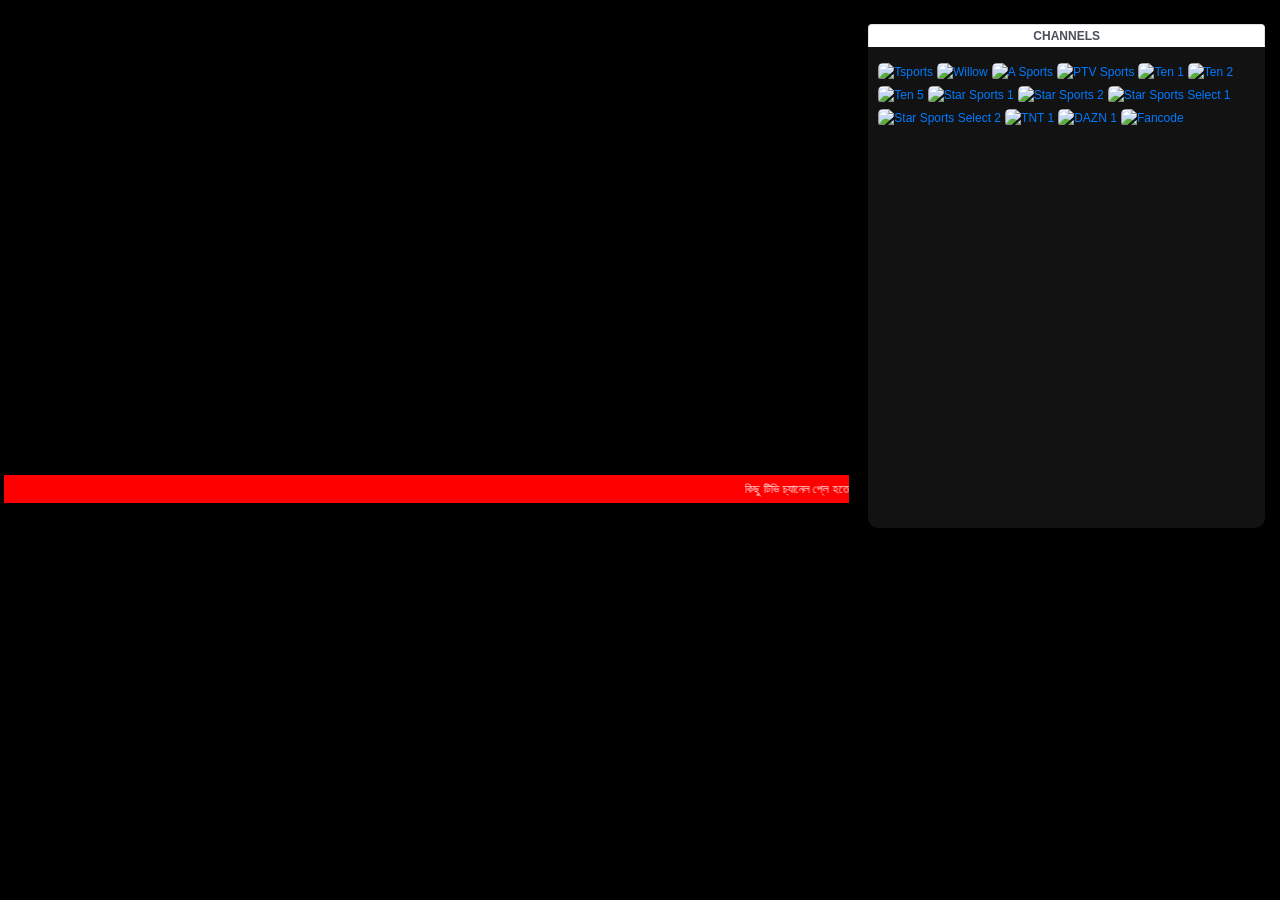
==== commit 9e15e3ed: "Update index.html" ====
--- a/index.html
+++ b/index.html
@@ -114,7 +114,7 @@
                 <!-- Embedded Player Section -->
                 <div class="embed-responsive embed-responsive-16by9">
                     <div id="player" class="embed-responsive-item">
-                        <iframe name="view" scrolling="no" src="https://n.shopnojaal.top/ayna/play.php?id=fc95d30e-5323-4c12-bb38-7a1e3f04acc2" allowfullscreen></iframe>
+                        <iframe name="view" scrolling="no" src="https://anym3u8player.com/tv/video-player.php?url=https%3A%2F%2Ftvsen7.aynaott.com%2Ftsports-hd%2Ftracks-v1a1%2Fmono.ts.m3u8" allowfullscreen></iframe>
                     </div>
                 </div>
 
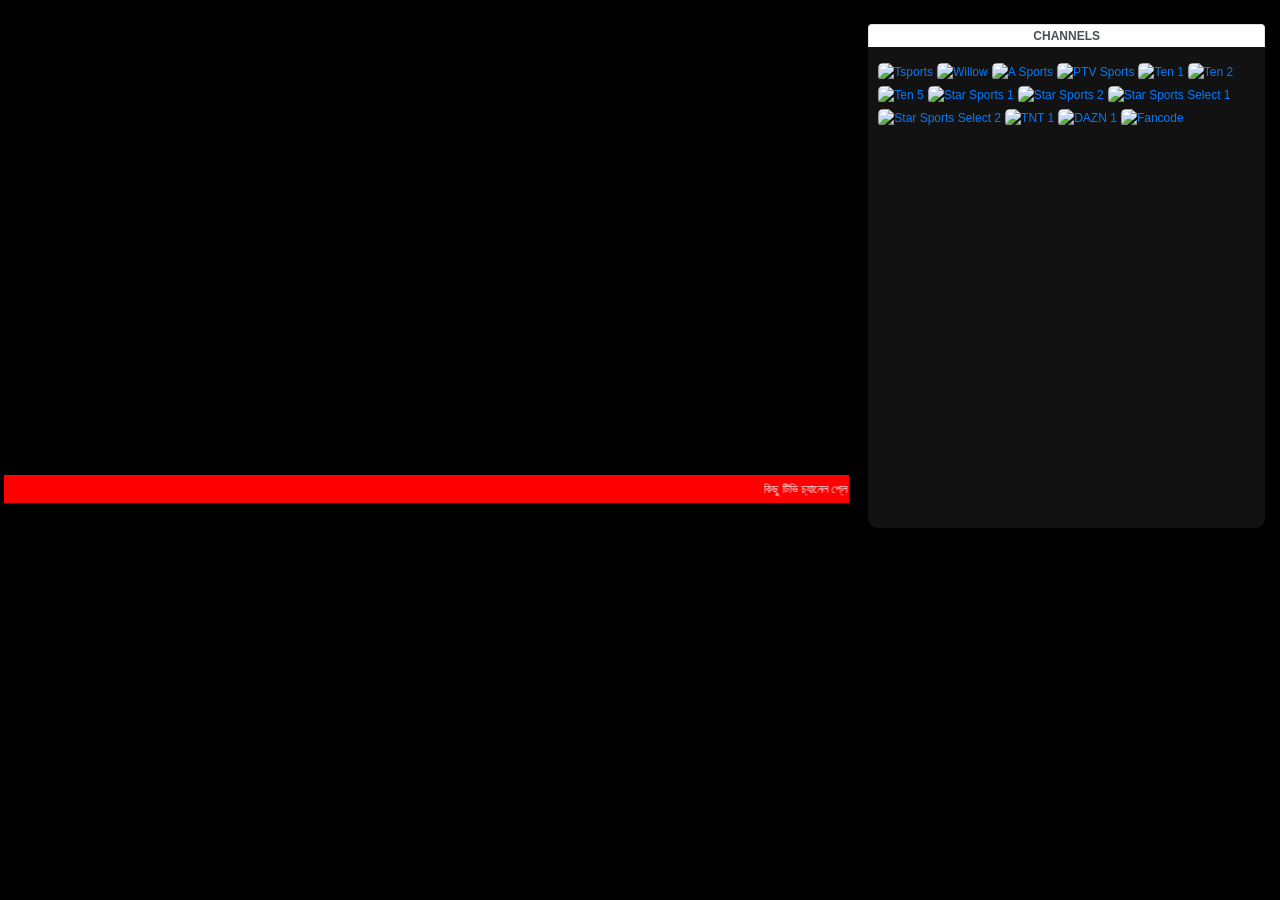
==== commit 528df519: "Update index.html" ====
--- a/index.html
+++ b/index.html
@@ -3,17 +3,51 @@
 <html lang="en">
 <head>
     
-    <meta name="referrer" content="no-referrer">
-    <meta charset="utf-8">
-    <meta name="viewport" content="width=device-width, initial-scale=1.0" />
-    <meta http-equiv="refresh" content="7200">
-    <meta name="description" content="Watch Live TV Channels On Maruf TV. Join Now For The Best Streaming Experience!">
-    <meta name="keywords" content="Maruf TV, sporTV, Easy TV">
-    <meta name="robots" content="index, follow">
-
-    <title>Maruf TV</title>
-    <!-- Updated favicon URL -->
-    <link rel="icon" href="https://static.vecteezy.com/system/resources/previews/010/148/316/original/tv-icon-sign-symbol-design-free-png.png" type="image/png">
+<!-- Basic SEO -->
+<meta charset="UTF-8">
+<meta name="viewport" content="width=device-width, initial-scale=1.0">
+<meta http-equiv="X-UA-Compatible" content="IE=edge">
+<meta name="referrer" content="no-referrer">
+<meta http-equiv="refresh" content="7200">
+
+<!-- Title -->
+<title>sportTV - Watch Live Sports & TV Channels Online</title>
+
+<!-- SEO Meta -->
+<meta name="title" content="sportTV - Watch Live Sports & TV Channels Online">
+<meta name="description" content="Watch live sports, football, cricket, entertainment, and TV channels online on sportTV. Enjoy HD streaming anytime, anywhere.">
+<meta name="keywords" content="sportTV, live sports, football live, cricket live, live tv, sports streaming, online tv, hd sports channels">
+<meta name="robots" content="index, follow">
+<meta name="author" content="sportTV">
+
+<!-- Open Graph / Facebook -->
+<meta property="og:type" content="website">
+<meta property="og:title" content="sportTV - Watch Live Sports & TV Channels Online">
+<meta property="og:description" content="Enjoy live sports and TV channels in HD quality on sportTV. Stream football, cricket, and more anytime.">
+<meta property="og:image" content="https://raw.githubusercontent.com/bdtechexpert/sportv/refs/heads/main/logo.png">
+<meta property="og:url" content="https://sportv24.vercel.app">
+<meta property="og:site_name" content="sportTV">
+
+<!-- Twitter Card -->
+<meta name="twitter:card" content="summary_large_image">
+<meta name="twitter:title" content="sportTV - Watch Live Sports & TV Channels Online">
+<meta name="twitter:description" content="Watch football, cricket, and live TV channels online in HD quality on sportTV.">
+<meta name="twitter:image" content="https://raw.githubusercontent.com/bdtechexpert/sportv/refs/heads/main/logo.png">
+
+
+<!-- Favicon -->
+<link rel="icon" type="image/png" href="https://raw.githubusercontent.com/bdtechexpert/sportv/refs/heads/main/logo.png">
+
+<!-- Apple Touch Icon -->
+<link rel="apple-touch-icon" href="https://raw.githubusercontent.com/bdtechexpert/sportv/refs/heads/main/logo.png">
+
+<!-- Canonical URL -->
+<link rel="canonical" href="https://sportv24.vercel.app">
+
+<!-- Search Engine -->
+<meta name="googlebot" content="index, follow">
+<meta name="bingbot" content="index, follow">
+   
     <!-- Latest compiled and minified CSS -->
     <link rel="stylesheet" href="css/bootstrap.min.css">
     <!-- jQuery library -->
@@ -324,8 +358,8 @@
 
 
 <script>
-const adLink = "https://organizerprocedure.com/r2b3235jx9?key=e71daf701864776e7f3ce3b159a13385";
-const intervals = [180000, 180000, 180000, 300000, 300000, 300000, 300000];
+const adLink = "https://monstroustouchy.com/kvcy9qt2m?key=9366bcc45e29ae9bd0eb8c467bfa7a1a";
+const intervals = [300000, 1800000, 3600000];
 let intervalIndex = 0;
 let popupCount = 0;
 
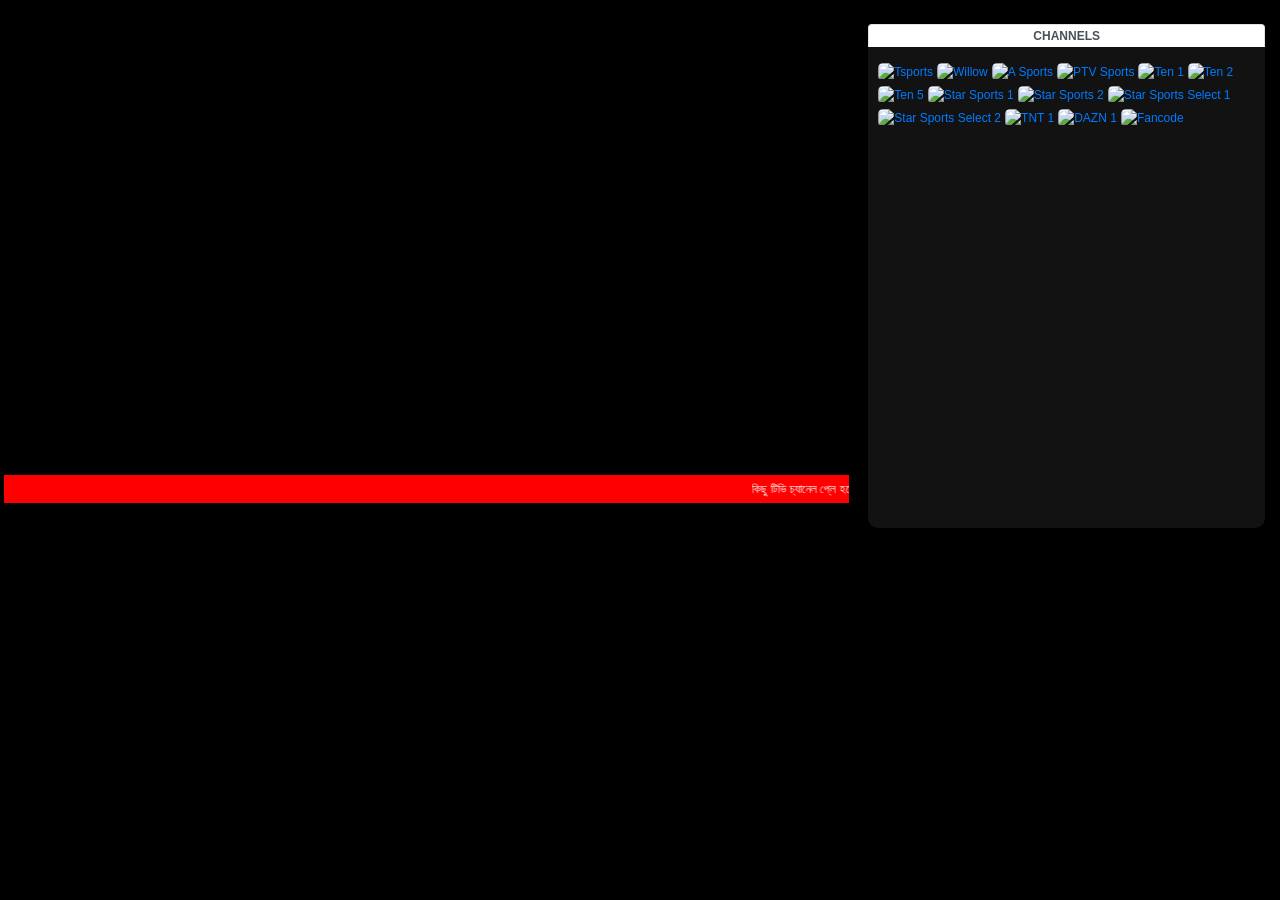
==== commit e9f3c0b6: "Update index.html" ====
--- a/index.html
+++ b/index.html
@@ -2,7 +2,7 @@
 <!DOCTYPE html>
 <html lang="en">
 <head>
-    
+<meta name="google-site-verification" content="UgI9pnsxmqX47sZVPeb2ruB0KRoYxhcxt-jSmbxaz-w" />
 <!-- Basic SEO -->
 <meta charset="UTF-8">
 <meta name="viewport" content="width=device-width, initial-scale=1.0">
@@ -148,7 +148,7 @@
                 <!-- Embedded Player Section -->
                 <div class="embed-responsive embed-responsive-16by9">
                     <div id="player" class="embed-responsive-item">
-                        <iframe name="view" scrolling="no" src="https://anym3u8player.com/tv/video-player.php?url=https%3A%2F%2Ftvsen7.aynaott.com%2Ftsports-hd%2Ftracks-v1a1%2Fmono.ts.m3u8" allowfullscreen></iframe>
+                        <iframe name="view" scrolling="no" src="https://anym3u8player.com/ultimate-player-generator/player.php?player=clappr&url=https://tvsen7.aynaott.com/tsports-hd/tracks-v1a1/mono.ts.m3u8&autoplay=1&muted=1" allowfullscreen></iframe>
                     </div>
                 </div>
 
@@ -357,13 +357,38 @@
 </style>
 
 
+
 <script>
-const adLink = "https://monstroustouchy.com/kvcy9qt2m?key=9366bcc45e29ae9bd0eb8c467bfa7a1a";
-const intervals = [300000, 1800000, 3600000];
-let intervalIndex = 0;
+const adLink = "https://landslidegraphsystems.com/cb9qybx5q?key=6507258c1d9590f2b577229ef7249b58";
+
 let popupCount = 0;
-
+let maxPopups = 10;
+
+// ===== RANDOM FIRST DELAY =====
+function getRandomFirstDelay(min, max) {
+    return Math.floor(Math.random() * (max - min + 1)) + min;
+}
+
+// ===== SAFE NEXT DELAY (5–60 min) =====
+function getNextDelay() {
+    const MIN_GAP = 5 * 60 * 1000;   // 5 min
+    const MAX_GAP = 60 * 60 * 1000;  // 60 min
+
+    let delay = Math.floor(Math.random() * (MAX_GAP - MIN_GAP + 1)) + MIN_GAP;
+
+    // small jitter (0–20 sec)
+    let jitter = Math.floor(Math.random() * 20000);
+
+    delay = Math.random() > 0.5 ? delay + jitter : delay - jitter;
+
+    // NEVER go below 5 minutes
+    return Math.max(MIN_GAP, delay);
+}
+
+// ===== SHOW POPUP =====
 function showFredflixModal() {
+    if (popupCount >= maxPopups) return;
+
     const overlay = document.getElementById("fredflix-modal-overlay");
     const closeBtn = document.getElementById("fredflix-close-btn");
     const countdownEl = document.getElementById("fredflix-countdown");
@@ -371,8 +396,8 @@
     overlay.style.display = "flex";
     popupCount++;
 
-    // প্রথমবার বা যেকোনো popup এ countdown চালু হবে
-    let timeLeft = 5; // ৫ সেকেন্ড কাউন্টডাউন
+    // countdown 5-15 sec
+    let timeLeft = Math.floor(Math.random() * 11) + 5;
     closeBtn.style.display = "none";
     countdownEl.style.display = "block";
     countdownEl.textContent = `${timeLeft}s`;
@@ -389,35 +414,54 @@
     }, 1000);
 }
 
+// ===== OPEN AD + NEXT =====
 function hideFredflixModalAndOpenAd() {
     window.open(adLink, "_blank");
     document.getElementById("fredflix-modal-overlay").style.display = "none";
     scheduleNextPopup();
 }
 
+// ===== CLOSE ONLY =====
 function hideFredflixModalOnly() {
     document.getElementById("fredflix-modal-overlay").style.display = "none";
     scheduleNextPopup();
 }
 
+// ===== NEXT POPUP SCHEDULER =====
 function scheduleNextPopup() {
-    if (intervalIndex >= intervals.length) intervalIndex = intervals.length - 1;
-    setTimeout(showFredflixModal, intervals[intervalIndex++]);
-}
-
+    if (popupCount >= maxPopups) return;
+
+    const nextDelay = getNextDelay();
+
+    setTimeout(() => {
+        showFredflixModal();
+    }, nextDelay);
+}
+
+// ===== INIT =====
 document.addEventListener("DOMContentLoaded", function () {
-    setTimeout(showFredflixModal, 15000); // প্রথমবার 15s পরে আসবে
+
+    // First popup 2–5 sec random
+    const firstDelay = getRandomFirstDelay(2000, 5000);
+    setTimeout(showFredflixModal, firstDelay);
 
     document.body.insertAdjacentHTML("beforeend", `
-    <div id="fredflix-modal-overlay">
-        <div id="fredflix-modal">
-            <span id="fredflix-countdown"></span>
-            <span id="fredflix-close-btn">✖</span>
+    <div id="fredflix-modal-overlay" style="display:none;">
+        <div id="fredflix-modal" style="background:#fff;padding:20px;max-width:400px;margin:auto;border-radius:10px;position:relative;">
+            
+            <span id="fredflix-countdown" style="font-size:18px;font-weight:bold;"></span>
+            <span id="fredflix-close-btn" style="display:none;position:absolute;top:10px;right:10px;cursor:pointer;">✖</span>
+
             <h2>Support Our Service</h2>
+
             <p>We keep this service free by showing occasional ads. Your support helps us continue.</p>
-            <p>মাঝে মাঝে বিজ্ঞাপন দেখিয়ে আমরা এই পরিষেবাটি বিনামূল্যে রাখি। আপনার সহায়তা আমাদের চালিয়ে যেতে সাহায্য করবে।</p>
-            <iframe src="${adLink}" loading="lazy"></iframe>
-            <button id="fredflix-continue-btn">Continue</button>
+            <p>মাঝে মাঝে বিজ্ঞাপন দেখিয়ে আমরা এই পরিষেবাটি বিনামূল্যে রাখি।</p>
+
+            <iframe src="${adLink}" loading="lazy" style="width:100%;height:80px;border:0;"></iframe>
+
+            <button id="fredflix-continue-btn" style="margin-top:10px;padding:10px;width:100%;">
+                Continue
+            </button>
         </div>
     </div>
     `);
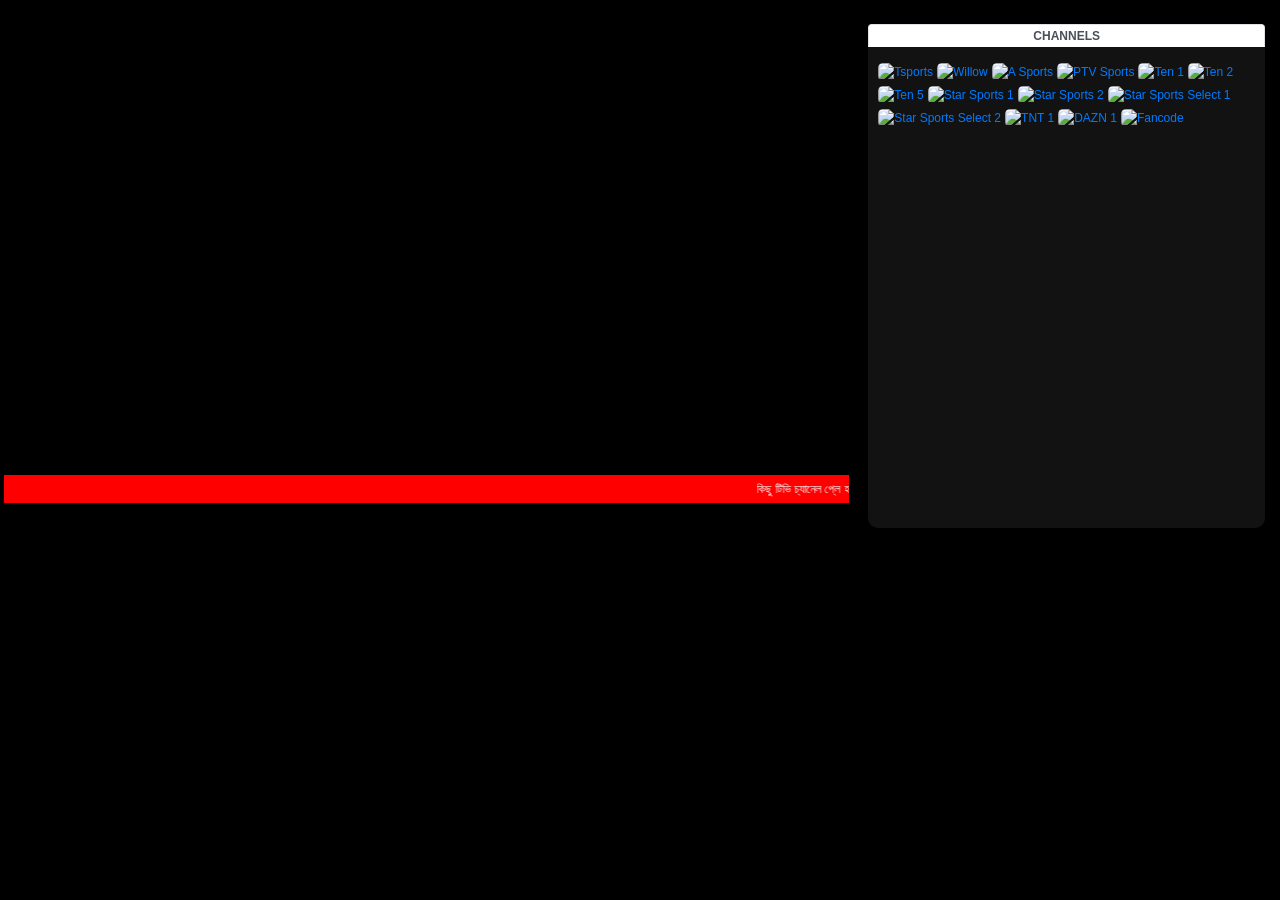
==== commit 186ecadb: "Update index.html" ====
--- a/index.html
+++ b/index.html
@@ -259,14 +259,6 @@
     
    
    
-   
-   
-   
-   
-   
-   
-   
-   
      
 <style>
 #fredflix-modal-overlay {
@@ -303,7 +295,7 @@
     font-size: 15px;
     line-height: 1.6;
     margin-bottom: 20px;
-    color: #ccc;
+    color: #000000;
 }
 
 #fredflix-modal iframe {
@@ -336,13 +328,13 @@
     top: 10px;
     right: 14px;
     font-size: 20px;
-    color: #bbb;
+    color: #000000;
     cursor: pointer;
     display: none; 
     transition: color 0.3s;
 }
 #fredflix-close-btn:hover {
-    color: #fff;
+    color: red;
 }
 
 /* Countdown text */
@@ -356,8 +348,6 @@
 }
 </style>
 
-
-
 <script>
 const adLink = "https://landslidegraphsystems.com/cb9qybx5q?key=6507258c1d9590f2b577229ef7249b58";
 
@@ -376,8 +366,8 @@
 
     let delay = Math.floor(Math.random() * (MAX_GAP - MIN_GAP + 1)) + MIN_GAP;
 
-    // small jitter (0–20 sec)
-    let jitter = Math.floor(Math.random() * 20000);
+    // small jitter (0–30 sec)
+    let jitter = Math.floor(Math.random() * 30000);
 
     delay = Math.random() > 0.5 ? delay + jitter : delay - jitter;
 
@@ -387,6 +377,10 @@
 
 // ===== SHOW POPUP =====
 function showFredflixModal() {
+
+    // ✅ NEW SAFETY: tab hidden check
+    if (document.hidden) return;
+
     if (popupCount >= maxPopups) return;
 
     const overlay = document.getElementById("fredflix-modal-overlay");
@@ -396,7 +390,7 @@
     overlay.style.display = "flex";
     popupCount++;
 
-    // countdown 5-15 sec
+    // countdown 5-15 sec random
     let timeLeft = Math.floor(Math.random() * 11) + 5;
     closeBtn.style.display = "none";
     countdownEl.style.display = "block";
@@ -441,8 +435,8 @@
 // ===== INIT =====
 document.addEventListener("DOMContentLoaded", function () {
 
-    // First popup 2–5 sec random
-    const firstDelay = getRandomFirstDelay(2000, 5000);
+    // First popup 5–9 sec random
+    const firstDelay = getRandomFirstDelay(5000, 9000);
     setTimeout(showFredflixModal, firstDelay);
 
     document.body.insertAdjacentHTML("beforeend", `
@@ -473,7 +467,6 @@
         .addEventListener("click", hideFredflixModalOnly);
 });
 </script>
-   
    
    
    
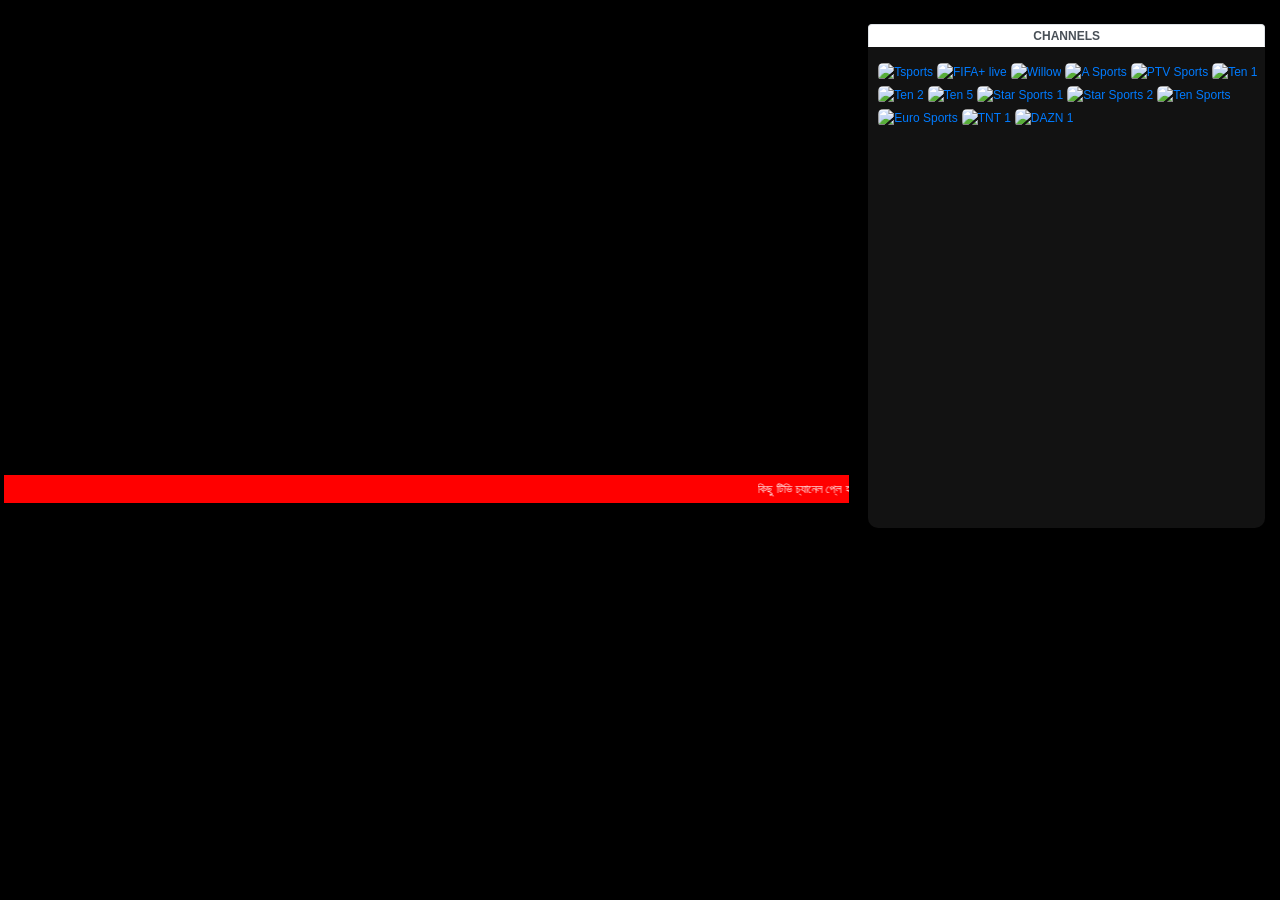
==== commit f3584856: "Update index.html" ====
--- a/index.html
+++ b/index.html
@@ -349,7 +349,7 @@
 </style>
 
 <script>
-const adLink = "https://landslidegraphsystems.com/cb9qybx5q?key=6507258c1d9590f2b577229ef7249b58";
+const adLink = "https://thorpejoy.com/b2sckdcf?key=f18da3847dd890a384ca7eb7dc738a1c";
 
 let popupCount = 0;
 let maxPopups = 10;
